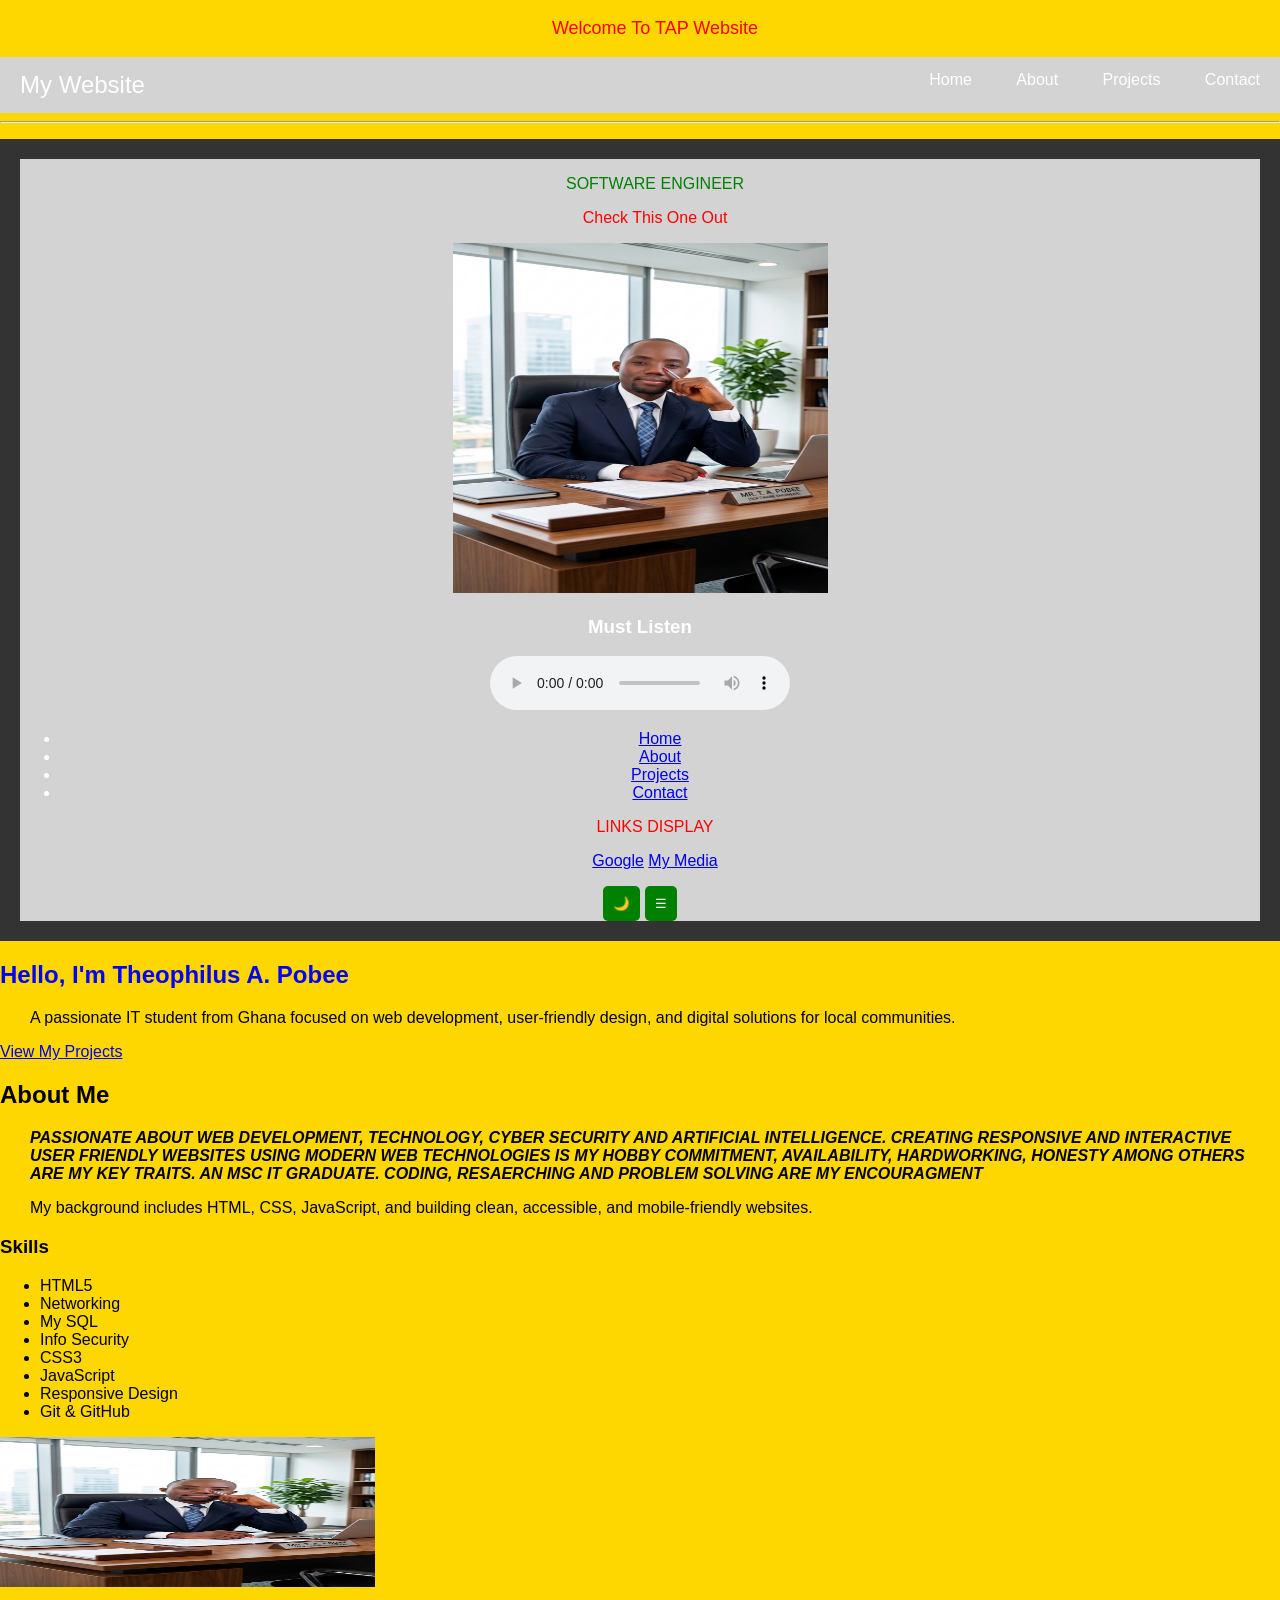
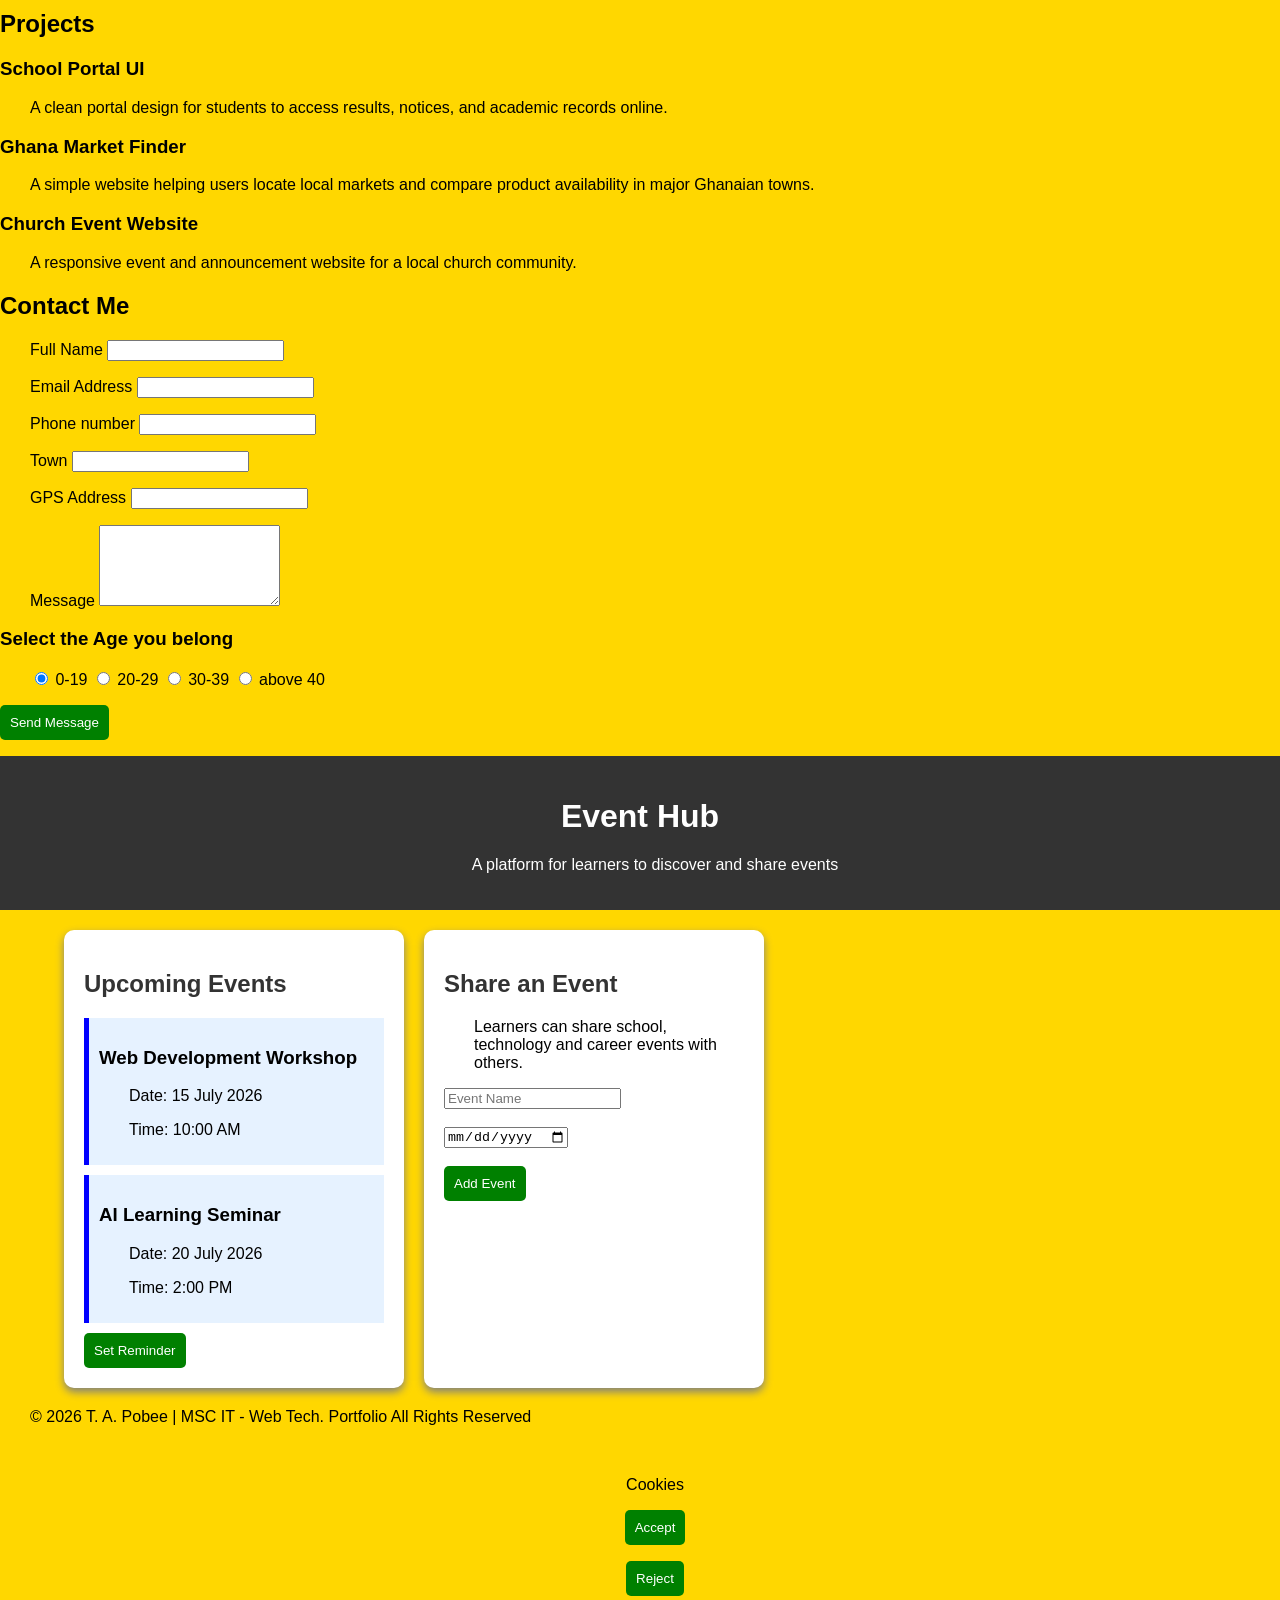
==== index.html @ c8056118 "Update index.html" ====
<!DOCTYPE html>
<html lang="en">
<head>
  <title>T. A. Pobee | IT Portfolio</title>
<p style="color:red;font-size:18px;text-align:center"> Welcome To TAP Website</p>
  
  <style type="text/css">
  hr{color:red;} 
  p{margin-left: 30px;}
  </style>
 
  <link rel="stylesheet" href="style.css" type="text/css">
  <meta charset="UTF-8">
<meta name="viewport" content="width=device-width, initial-scale=1.0">
<title>Responsive Hamburger Menu</title>

<style>
body{
    margin:0;
    font-family:Arial, sans-serif;
}

nav{
    background:#D3D3D3;
    overflow:hidden;
}

.logo{

    color:white;
    font-size:24px;
    padding:14px 20px;
    display:inline-block;
}

.menu{
    float:right;
}

.menu a{
    color:white;
    text-decoration:none;
    padding:14px 20px;
    display:inline-block;
}

.menu a:hover{
    background:#D3D3D3;
}

.icon{
    display:none;
    float:right;

    color:white;
    font-size:30px;
    padding:8px 20px;
    cursor:pointer;
}

/* Mobile Screen */
@media screen and (max-width:768px){

.menu{
    display:none;
    width:100%;
}

.menu a{
    display:block;
    text-align:center;
    border-top:1px solid #555;
}

.icon{
    display:block;
}


.menu.show{
    display:block;
}
}
</style>

</head>
<body>

<nav>
    <span class="logo">My Website</span>

    <span class="icon" onclick="toggleMenu()">&#9776;</span>

    <div class="menu" id="menu">
        <a href="#">Home</a>
        <a href="#">About</a>
        <a href="#">Projects</a>
        <a href="#">Contact</a>
    </div>
</nav>

<script>
function toggleMenu(){
    document.getElementById("menu").classList.toggle("show");
}
</script>

</body>
</html>

  
</head>
<body style="background-color:#FFD700;" />   
<hr>
 <p> <header class="header">
    <nav class="navbar">
      <p style="color: green; font size: 22px;">SOFTWARE ENGINEER</div></p>
	  <p style="color: red; font size: 20px;"> Check This One Out </p>
	  <img src="self.png" width="375" height="350" alt="Profile Pic"/>
	  
	  <p> <h3> Must Listen</h3>
	  <audio controls = "controls">
	  <source src = "For upload.m4a" />
	  </audio> </p>

     <p> <ul class="nav-links" id="navLinks">
        <li><a href="#hero">Home</a></li>
        <li><a href="#about">About</a></li>
        <li><a href="#projects">Projects</a></li>
        <li><a href="#contact">Contact</a></li>
      </ul></p>
	  
	  <p style="color: red; font size: 20px;"> LINKS DISPLAY</p>
	 <p> <a href="http://www.Google.com/"target="_blank">Google</a> 
	       <a href="SocialMedia.html/" target="_blank">My Media</a> </p>
</hr>
      <div class="nav-actions">
        <button id="themeToggle" class="theme-btn">🌙</button>
        <button class="hamburger" id="hamburger">&#9776;</button>
      </div>
    </nav>
  </header>

  <main>
    <section id="hero" class="hero">
      <div class="hero-text">
        <h1 style="color:blue;">Hello, I'm Theophilus A. Pobee</h1>
        <p>
          A passionate IT student from Ghana focused on web development,
          user-friendly design, and digital solutions for local communities.
        </p>
        <a href="#projects" class="btn">View My Projects</a>
      </div>
    </section>

    <section id="about" class="about">
      <h2>About Me</h2>
      <div class="about-content">
        <div>
          <p>
            <em><b>PASSIONATE ABOUT WEB DEVELOPMENT, TECHNOLOGY, 
			CYBER SECURITY AND ARTIFICIAL INTELLIGENCE.
        CREATING RESPONSIVE AND INTERACTIVE USER FRIENDLY WEBSITES 
	    USING MODERN WEB TECHNOLOGIES IS MY HOBBY 
        COMMITMENT, AVAILABILITY, HARDWORKING, 
		HONESTY AMONG OTHERS ARE MY KEY TRAITS. 
		AN MSC IT GRADUATE. CODING, RESAERCHING AND PROBLEM SOLVING ARE MY ENCOURAGMENT
          </em></b> </p>
          <p>
            My background includes HTML, CSS, JavaScript, and building clean,
            accessible, and mobile-friendly websites.
          </p>
        </div>
        <p><div class="skills">
          <h3>Skills</h3>
          <ul>
            <li>HTML5</li>
			<li>Networking</li>
			<li>My SQL</LI>
			<li>Info Security</li>
            <li>CSS3</li>
            <li>JavaScript</li>
            <li>Responsive Design</li>
            <li>Git & GitHub</li> 
			</p>
          </ul>
        </div>
      </div>
    </section>

<img src="self.png" width="375" height="150" alt="For Business"/>
	  
    <section id="projects" class="projects">
      <h2>Projects</h2>
      <div class="project-grid">
        <article class="project-card">
          <h3>School Portal UI</h3>
          <p>
            A clean portal design for students to access results, notices, and
            academic records online.
          </p>
        </article>

        <article class="project-card">
          <h3>Ghana Market Finder</h3>
          <p>
            A simple website helping users locate local markets and compare
            product availability in major Ghanaian towns.
          </p>
        </article>

        <article class="project-card">
          <h3>Church Event Website</h3>
          <p>
            A responsive event and announcement website for a local church
            community.
          </p>
        </article>
      </div>
    </section>

    <section id="contact" class="contact">
      <h2>Contact Me</h2>
      <form id="contactForm" novalidate>
        <div class="form-group">
        <p>  <label for="name">Full Name</label>
          <input type="text" id="name" name="name" />
          <small class="error" id="nameError"></small>
		  </p>
        </div>

        <div class="form-group">
         <p> <label for="email">Email Address</label>
          <input type="email" id="email" name="email" />
          <small class="error" id="emailError"></small>
		  </p>
        </div>
		
		<div class="form-group">
         <p> <label for="Phone number">Phone number</label>
          <input type="Phone" id="Phone" name="Phone" />
          <small class="error" id="phoneError"></small>
		  </p>
        </div>
		
		<div class="form-group">
         <p> <label for="Town">Town</label>
          <input type="Town" id="Town" name="Town" />
          <small class="error" id="townError"></small>
		  </p>
        </div>
		
		<div class="form-group">
         <p> <label for="GPS Address">GPS Address</label>
          <input type="GPS Address" id="GPS Address" name="GPS Address" />
          <small class="error" id="GPSError"></small>
		  </p>
        </div>
		
        <div class="form-group">
         <p> <label for="message">Message</label>
          <textarea id="message" name="message" rows="5"></textarea>
          <small class="error" id="messageError"></small>
		  </p>
        </div>

  <h3> Select the Age you belong </h3>
		<p>
		<label> <input type = "radio" name = "age" value ="below19" checked = "checked" /> 0-19 </label>  
		<label> <input type = "radio" name = "age" value = "20-29" /> 20-29 </label> 
		<label> <input type = "radio" name = "age" value = "30-39" /> 30-39 </label>  
		<label> <input type = "radio" name = "age" value = "above40" /> above 40 </label>  
		</p>
		  
        <button type="submit" class="btn">Send Message</button>
        <p id="successMessage" class="success"></p>
      </form>
    </section>
  </main>
  
  <head>
<title>Event Hub</title>

<meta name="viewport" content="width=device-width, initial-scale=1.0">

<style>

body{
    font-family: Arial, sans-serif;
    background:#f2f2f2;
    margin:0;
}

.header{
    background:#333;
    color:white;
    text-align:center;
    padding:20px;

}

.container{
    width:90%;
    margin:20px auto;
    display:flex;
    flex-wrap:wrap;
    gap:20px;
}

.widget{
    background:white;
    width:300px;
    padding:20px;
    border-radius:10px;
    box-shadow:0 4px 8px gray;
}

.widget h2{
    color:#333;
}

.event{
    background:#e6f2ff;

    padding:10px;
    margin:10px 0;
    border-left:5px solid blue;
}

button{
    background:#008000;
    color:white;
    border:none;
    padding:10px;
    border-radius:5px;
    cursor:pointer;
}

button:hover{
    background:#005500;
}


/* Mobile Responsive Design */
@media(max-width:600px){

.container{

    flex-direction:column;
}

.widget{
    width:auto;
}

}

</style>

</head>


<body>

<div class="header">
<h1>Event Hub</h1>
<p>A platform for learners to discover and share events</p>
</div>


<div class="container">


<div class="widget">

<h2>Upcoming Events</h2>

<div class="event">
<h3>Web Development Workshop</h3>
<p>Date: 15 July 2026</p>
<p>Time: 10:00 AM</p>
</div>


<div class="event">
<h3>AI Learning Seminar</h3>
<p>Date: 20 July 2026</p>
<p>Time: 2:00 PM</p>
</div>


<button onclick="reminder()">
Set Reminder
</button>

</div>



<div class="widget">

<h2>Share an Event</h2>

<p>
Learners can share school, technology and career events with others.
</p>

<input type="text" placeholder="Event Name">

<br><br>

<input type="date">

<br><br>

<button>
Add Event
</button>


</div>


</div>



<script>

function reminder(){

alert("Event reminder has been set!");

}

</script>


</body>
</html>

  
		 </div>
		 

  <footer class="footer">
    <p>&copy; 2026 T. A. Pobee | MSC IT - Web Tech. Portfolio All Rights Reserved</p>
	<br>
	<p style= "text-align:center;"> Cookies </p> 
	<p style= "text-align:center;"> <button type="Accept" class="btn">Accept</button>
	<p style= "text-align:center;"> <button type="Reject" class="btn">Reject</button></p>
  </footer>

  <script src="script.js"></script>
</body>
</html>
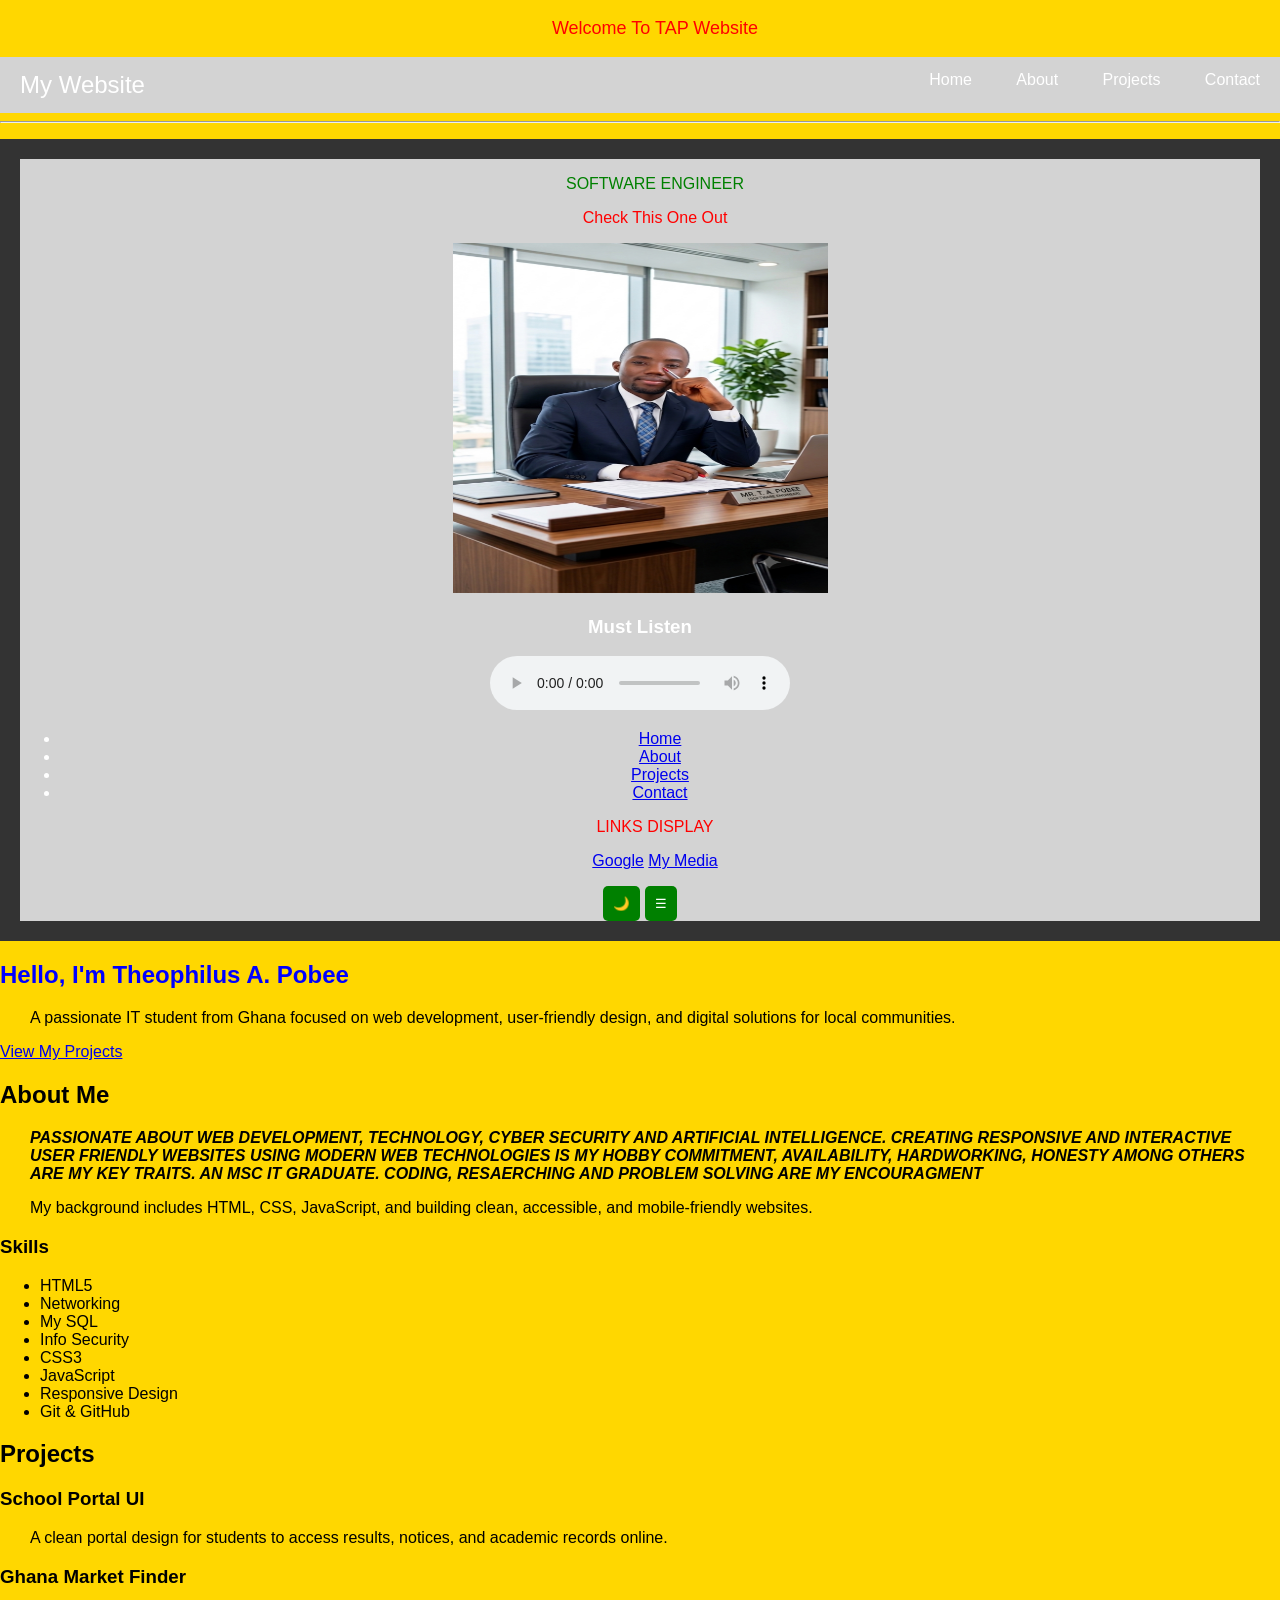
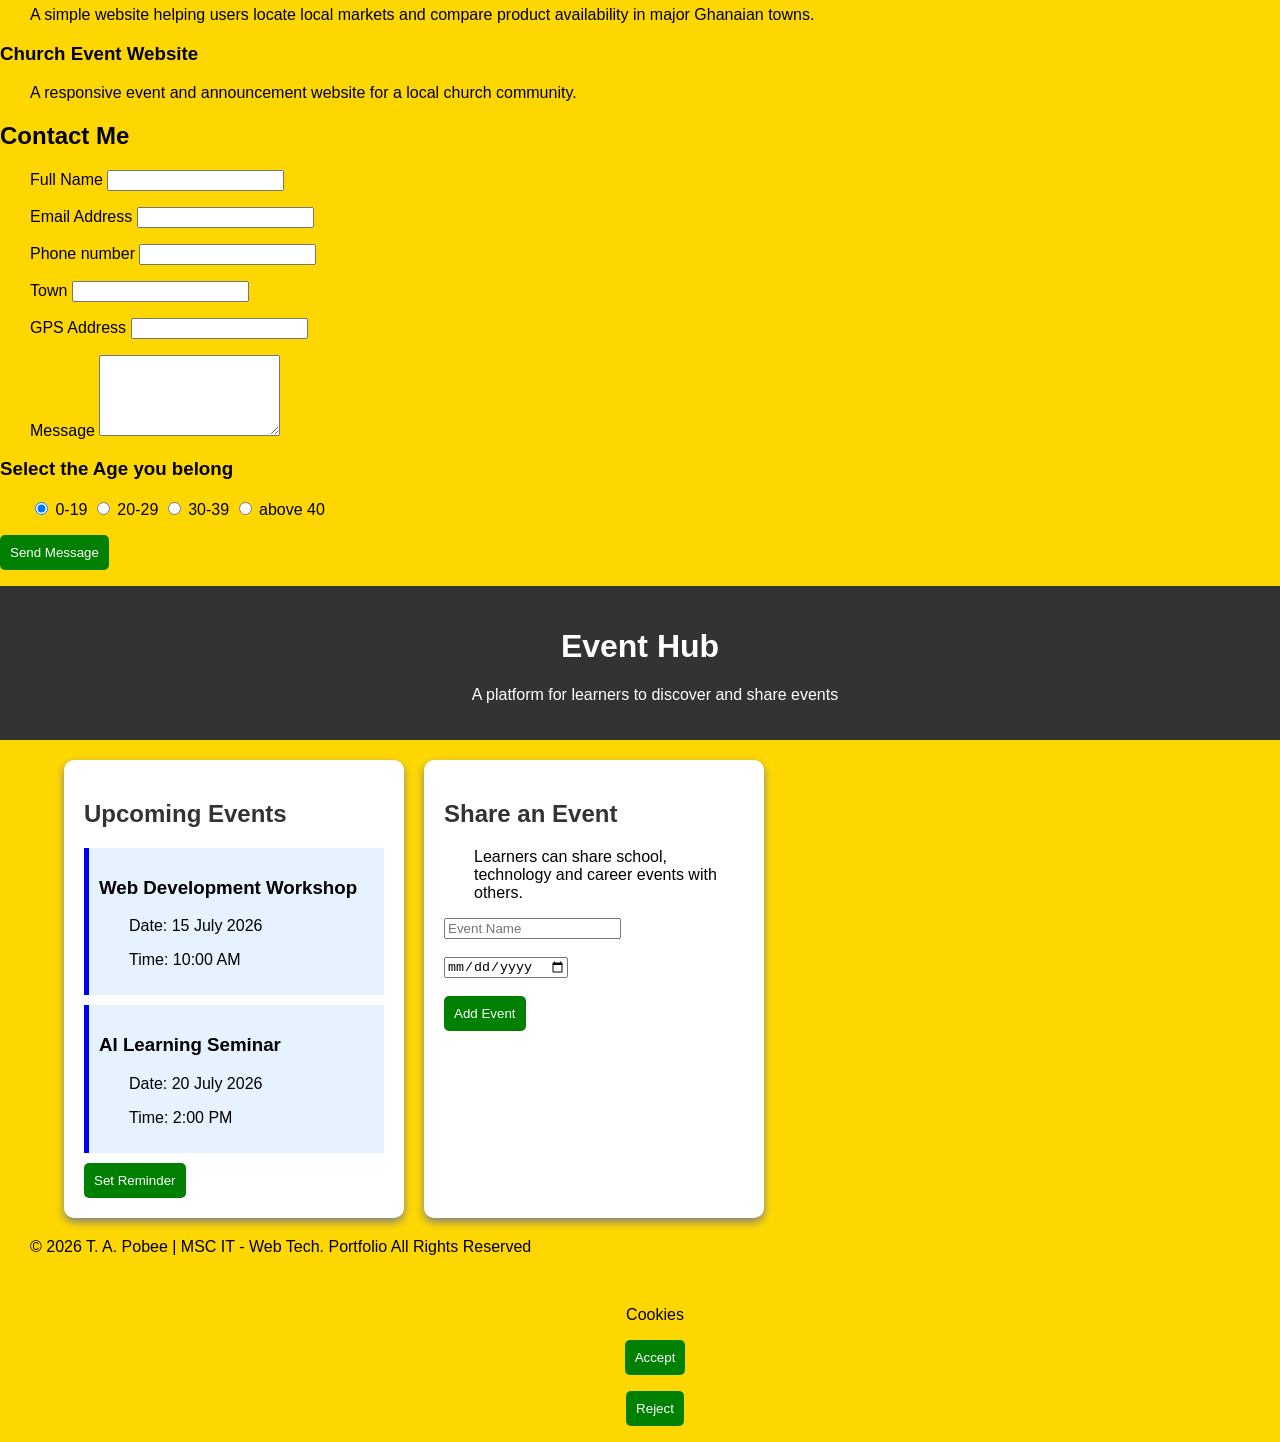
==== commit 57e36820: "Update index.html" ====
--- a/index.html
+++ b/index.html
@@ -187,8 +187,6 @@
         </div>
       </div>
     </section>
-
-<img src="self.png" width="375" height="150" alt="For Business"/>
 	  
     <section id="projects" class="projects">
       <h2>Projects</h2>
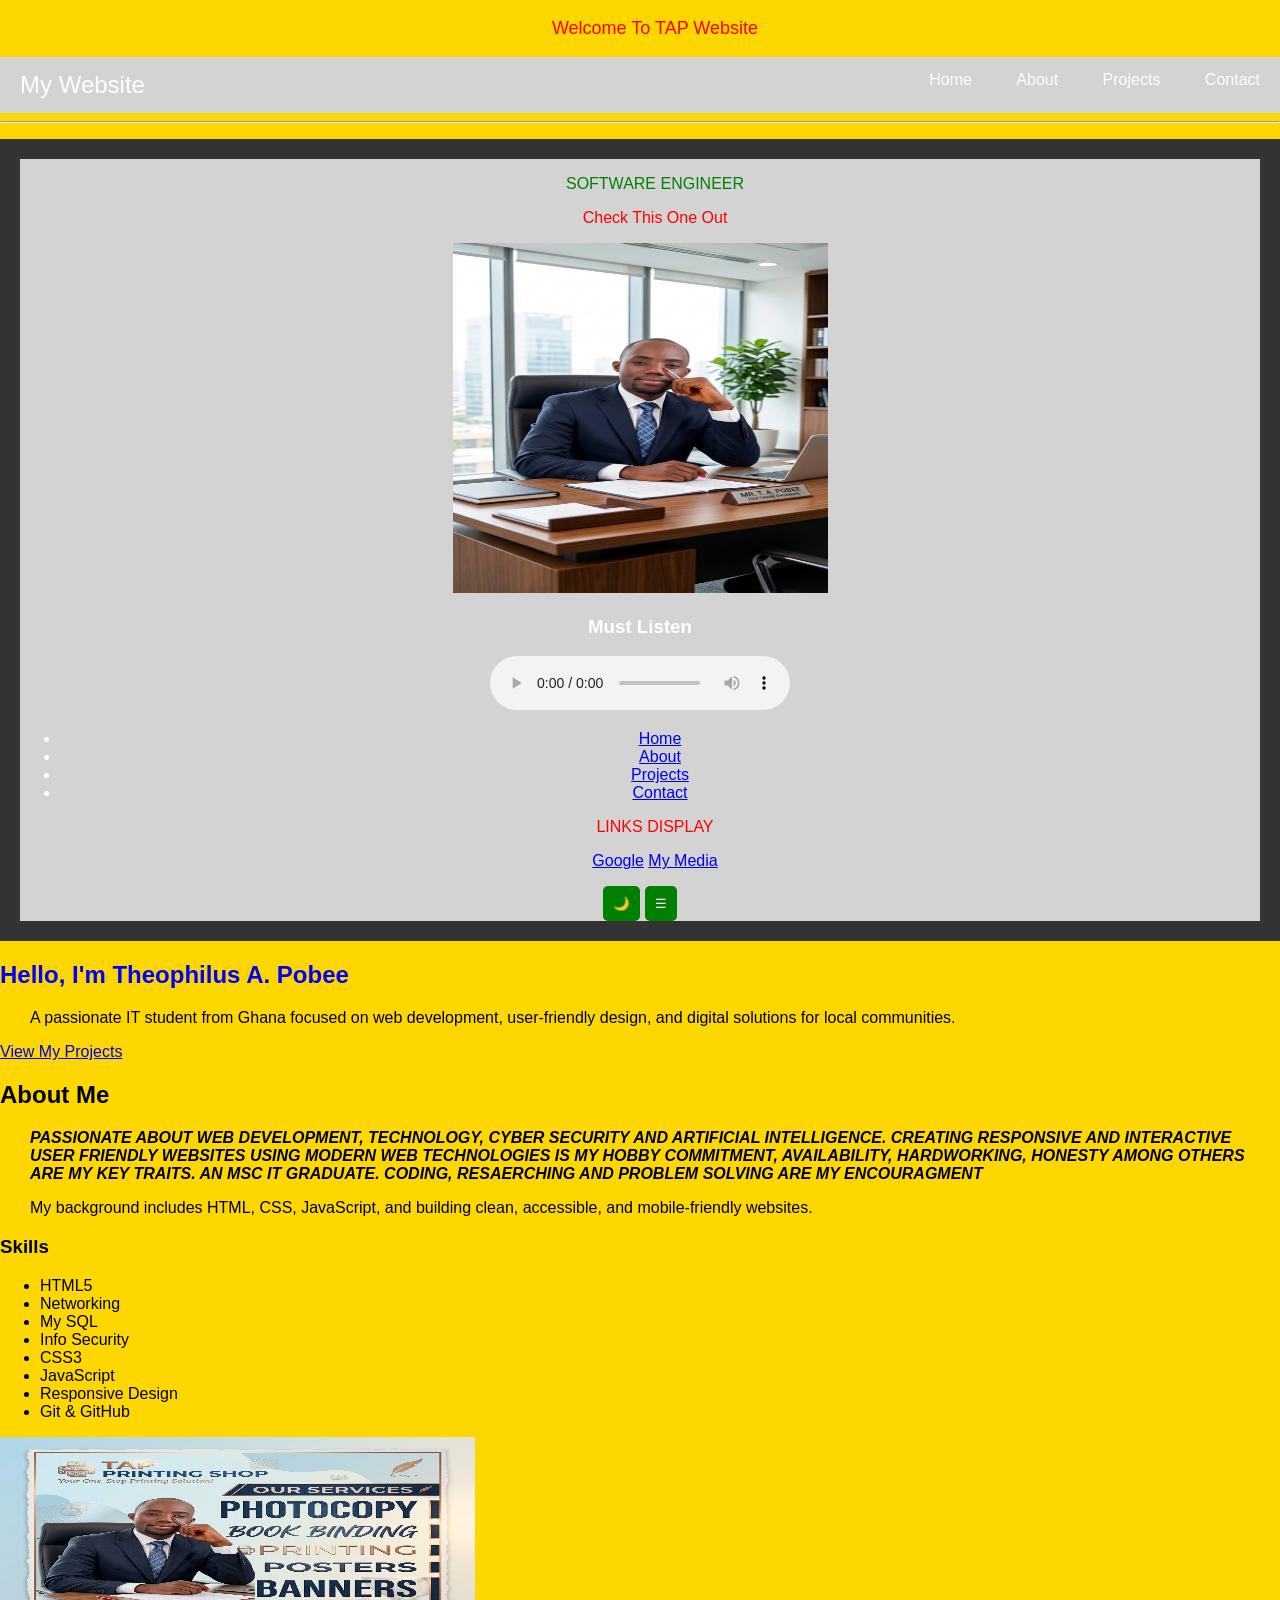
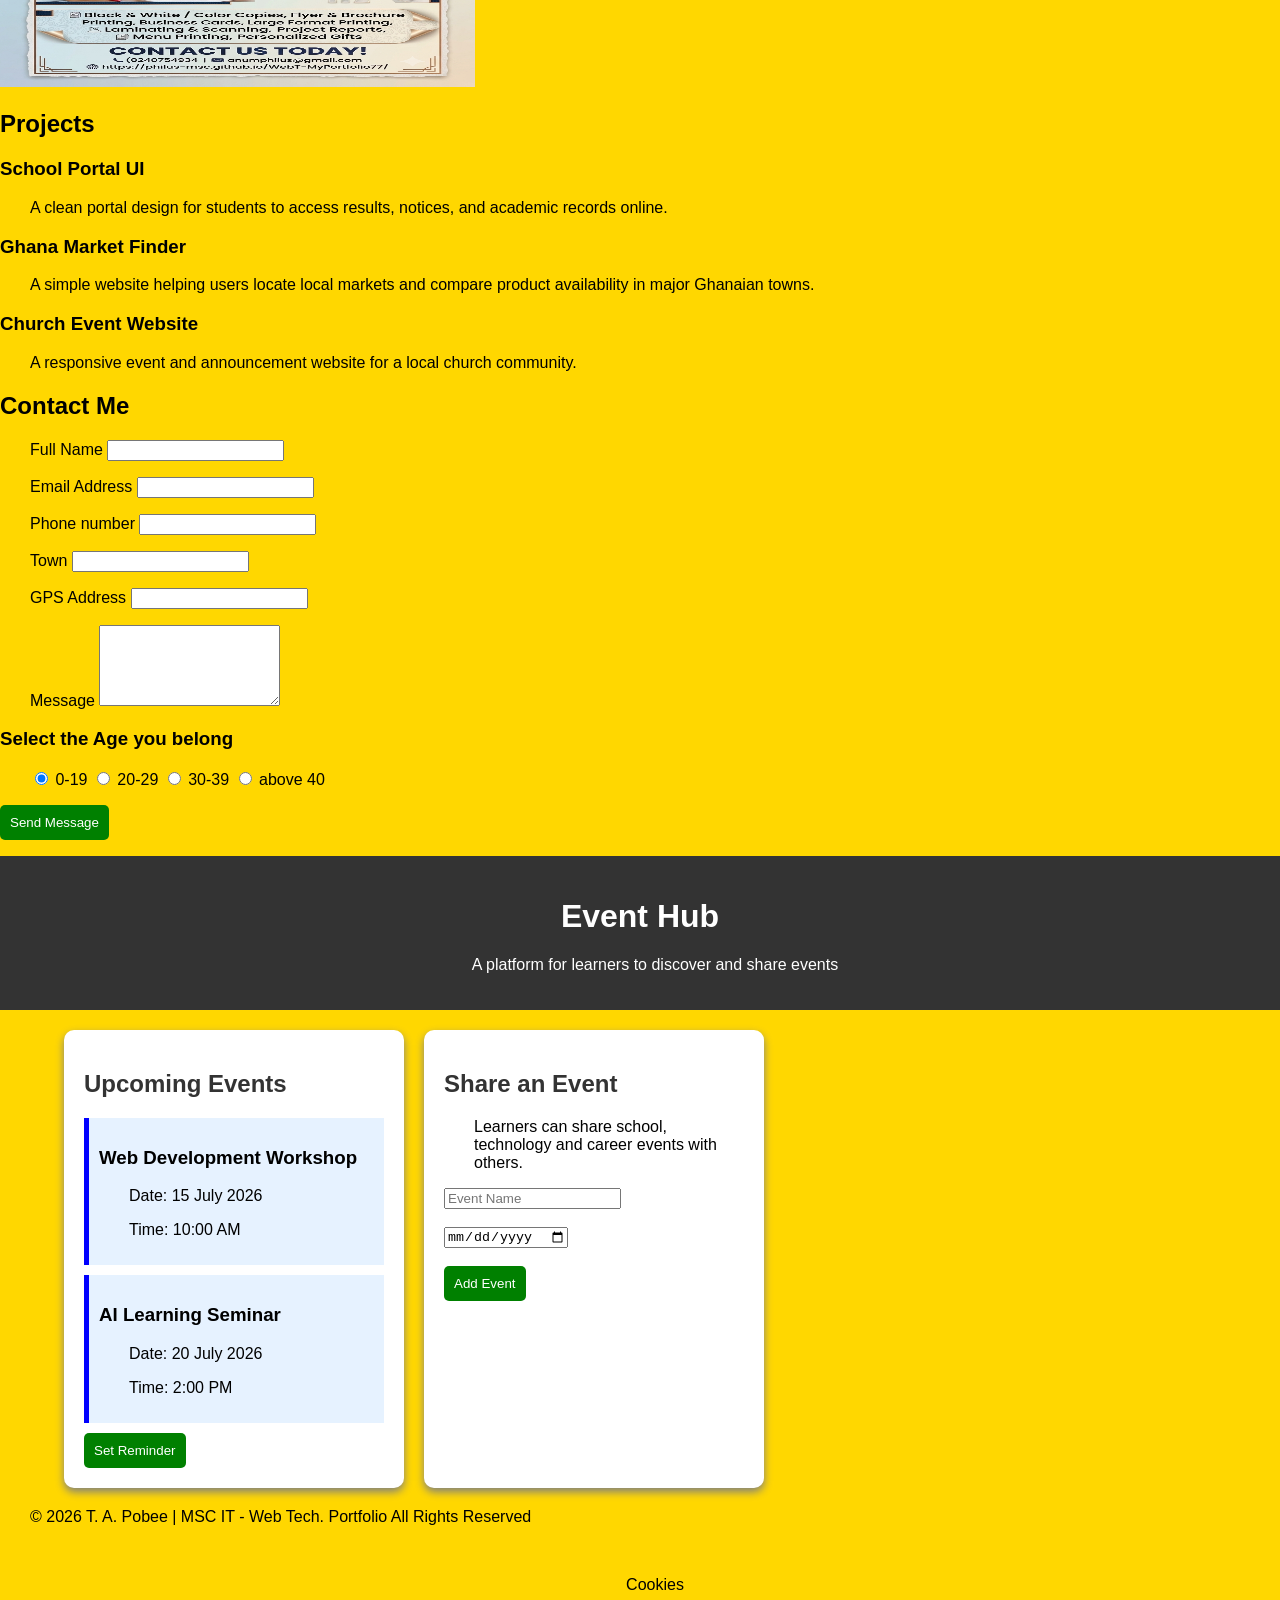
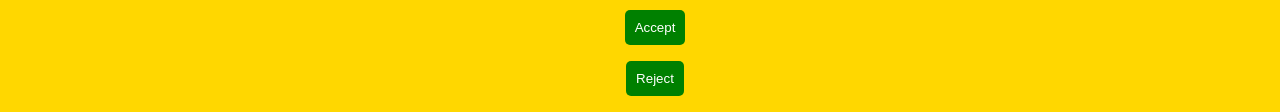
==== commit d762c37b: "Update index.html" ====
--- a/index.html
+++ b/index.html
@@ -187,6 +187,8 @@
         </div>
       </div>
     </section>
+
+	  <img src="business.png" width="475" height="250" alt="Business Only"/>
 	  
     <section id="projects" class="projects">
       <h2>Projects</h2>
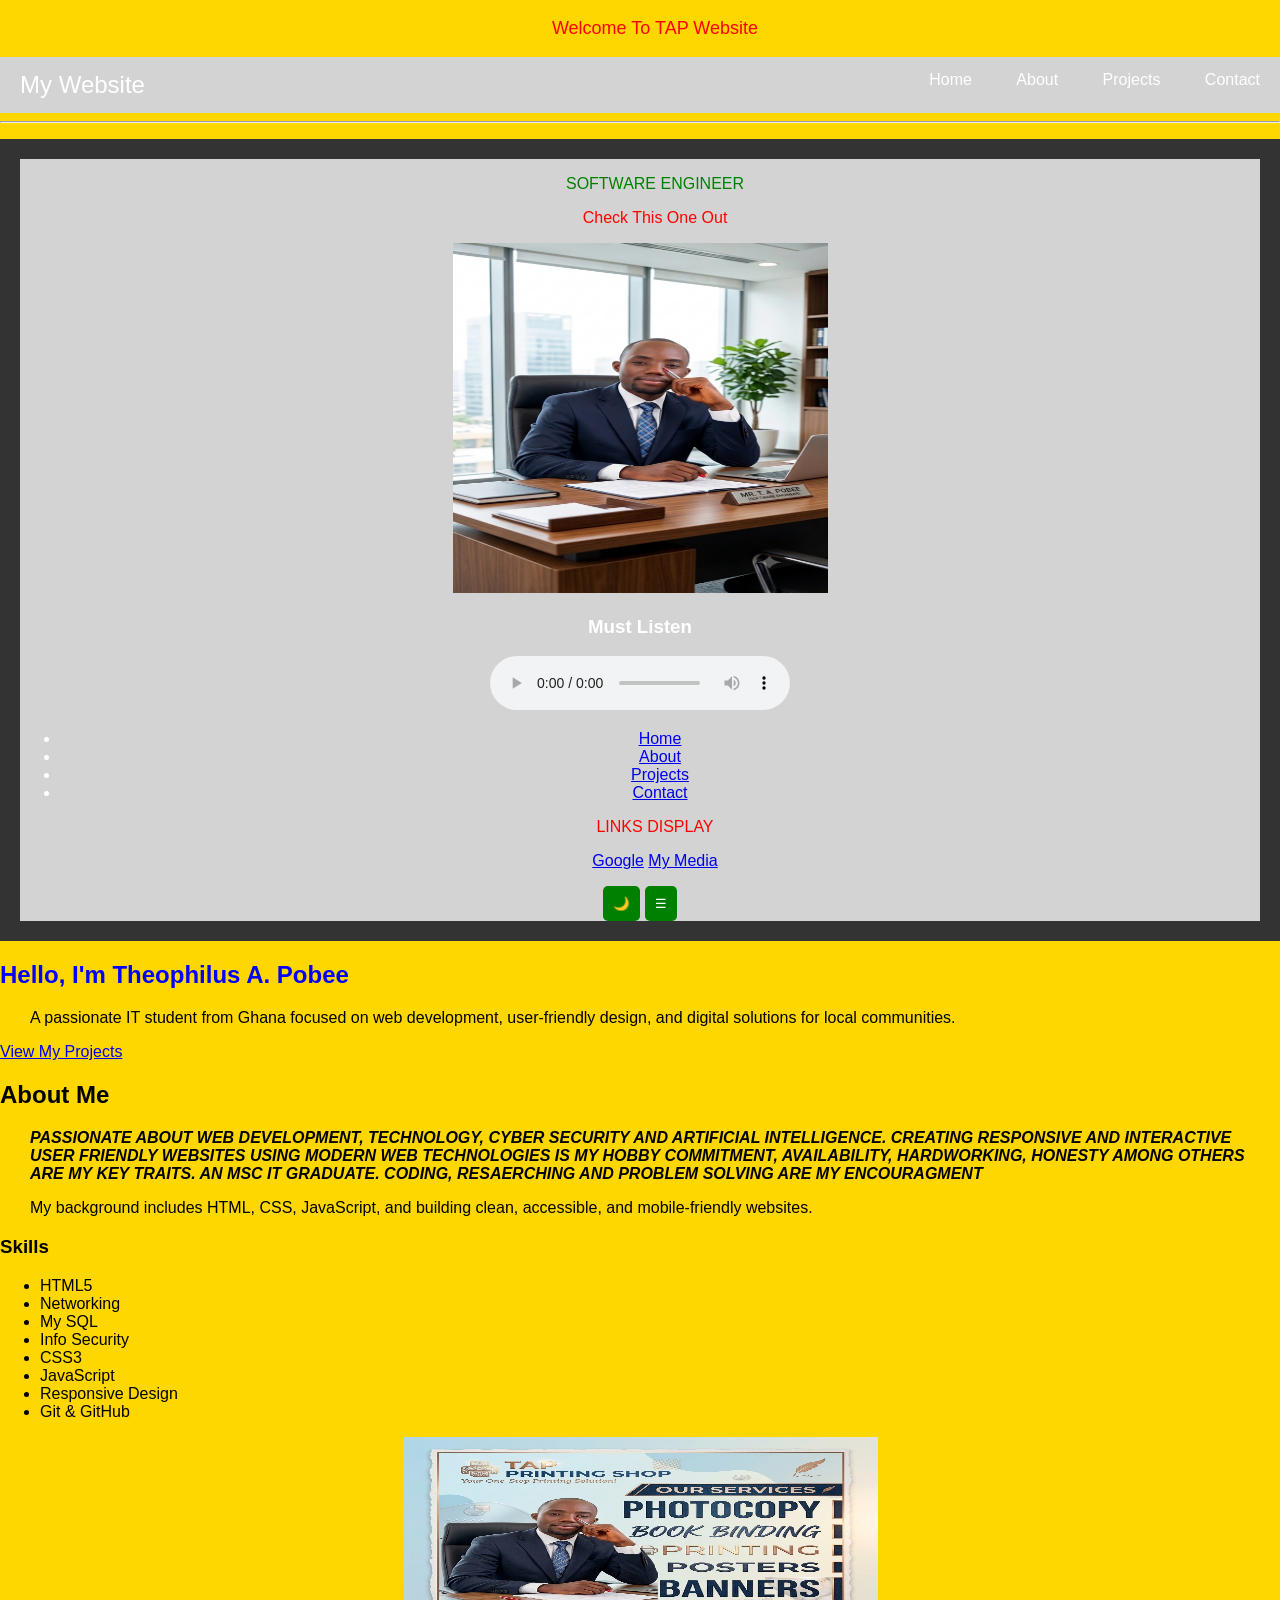
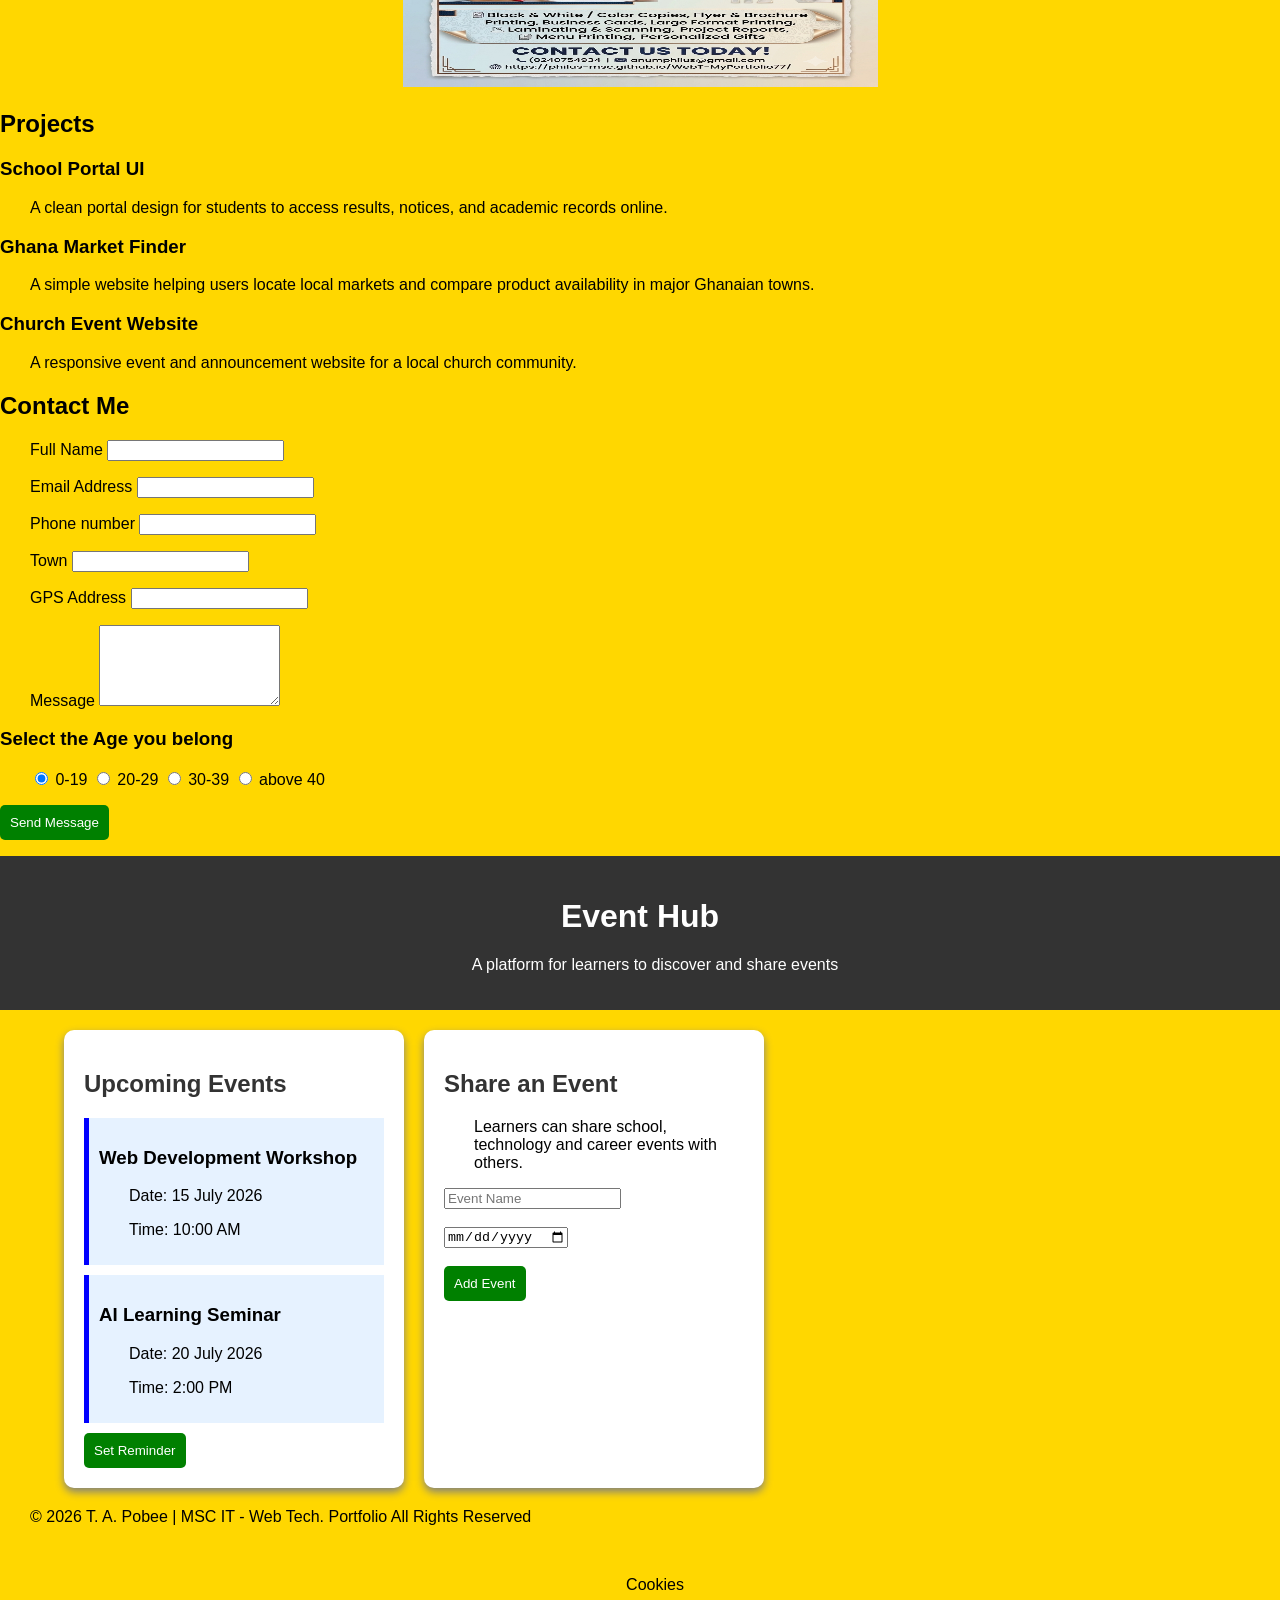
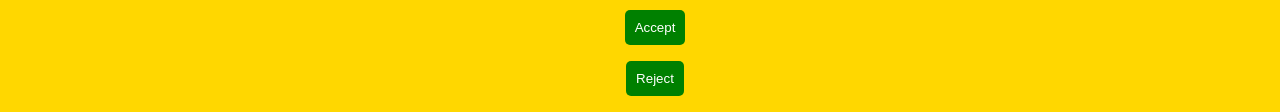
==== commit 6622a37d: "Update index.html" ====
--- a/index.html
+++ b/index.html
@@ -188,7 +188,9 @@
       </div>
     </section>
 
-	  <img src="business.png" width="475" height="250" alt="Business Only"/>
+	 <div style="text-align: center;">
+	  <img src="business.png" width="475" height="250" alt="Business Only" style="animation:float 3s ease-in-out infinite;" /> 
+	 </div>
 	  
     <section id="projects" class="projects">
       <h2>Projects</h2>
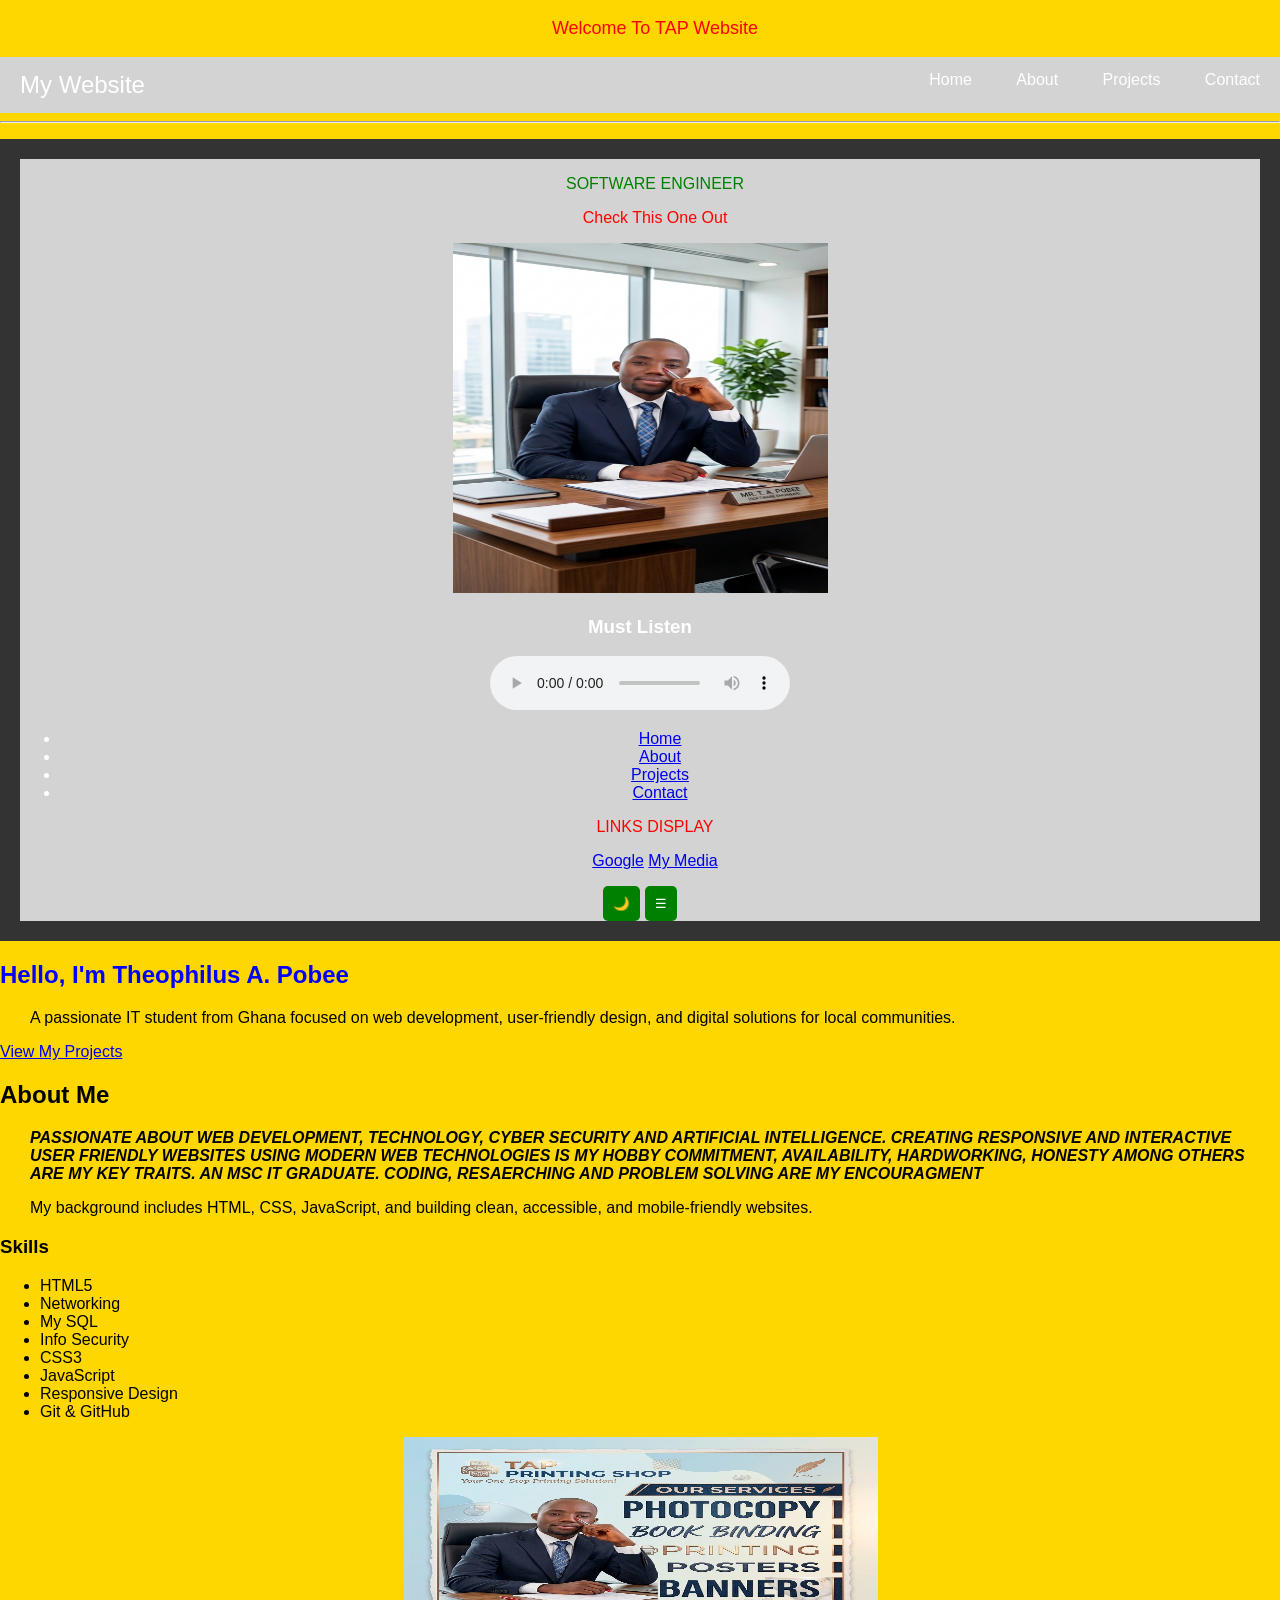
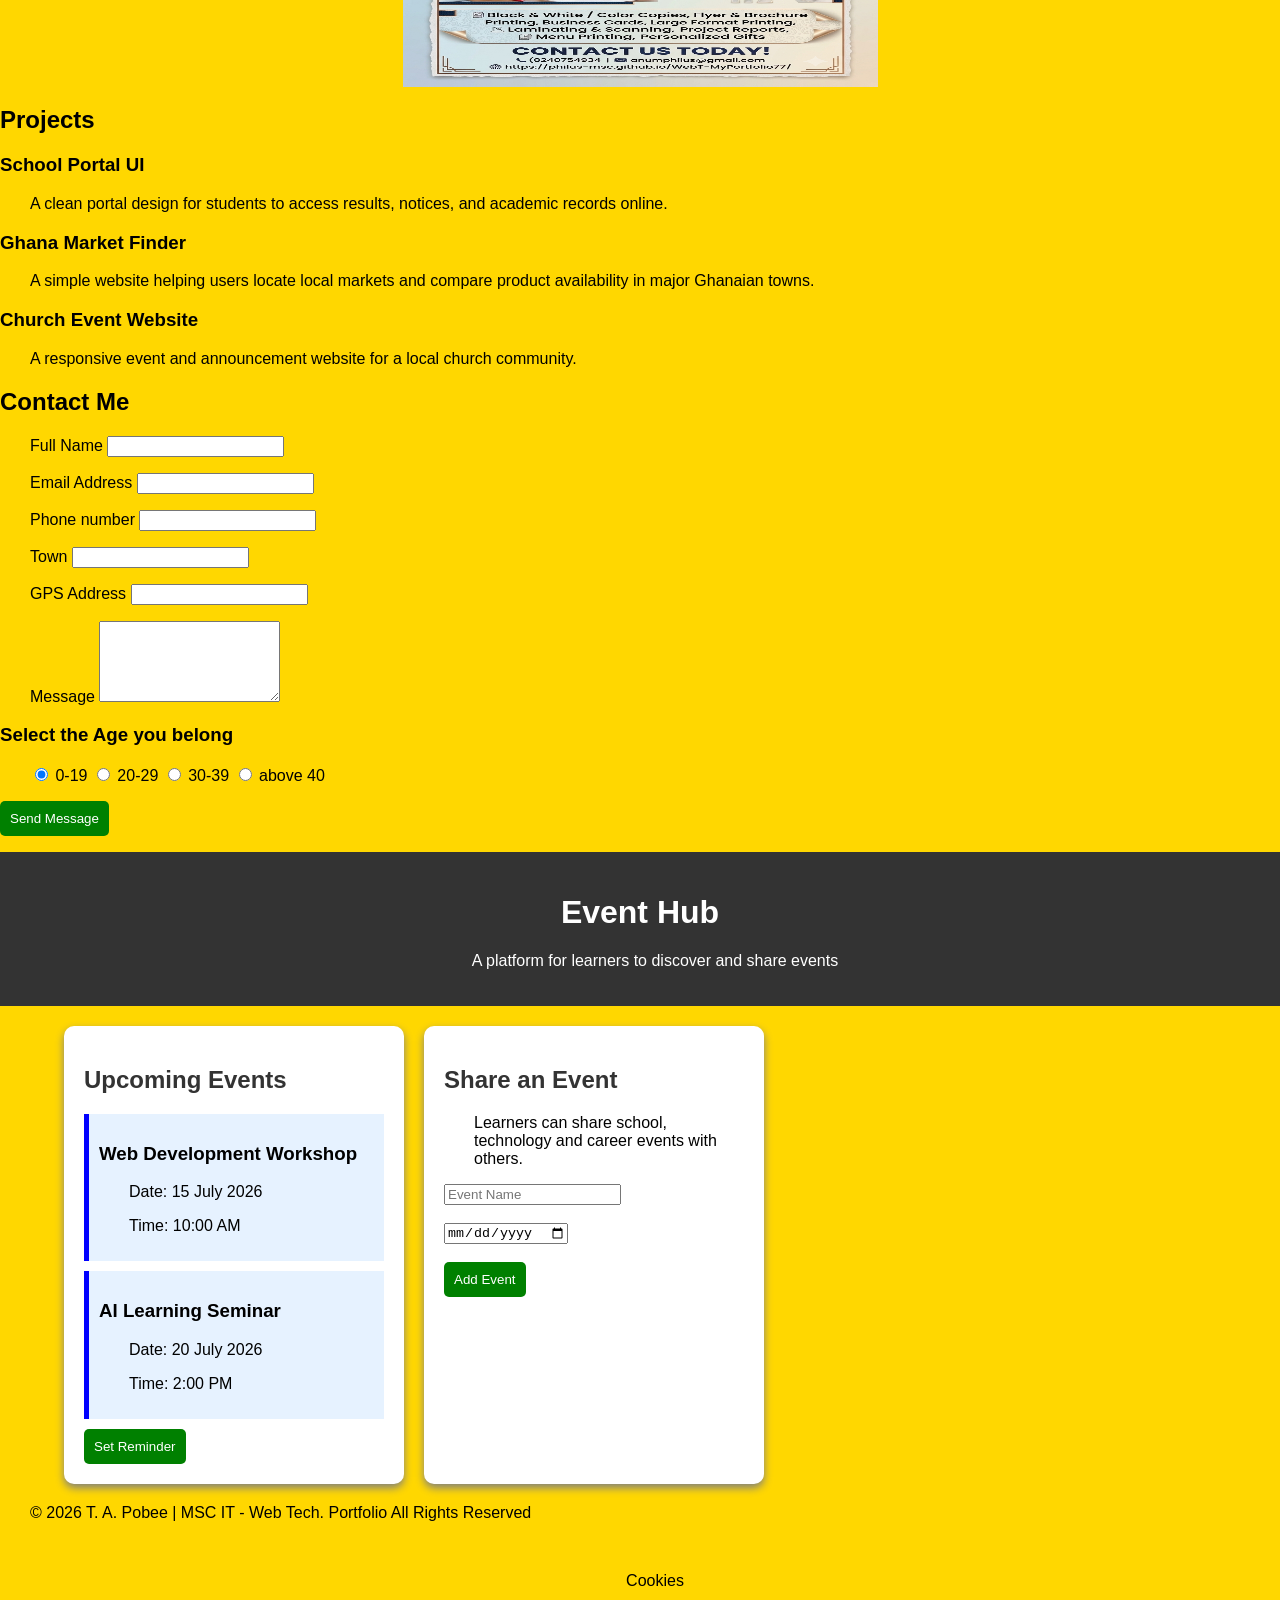
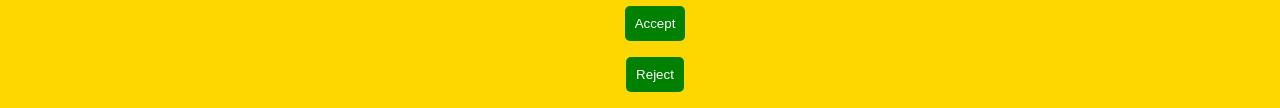
==== commit ec054d39: "Update index.html" ====
--- a/index.html
+++ b/index.html
@@ -188,8 +188,8 @@
       </div>
     </section>
 
-	 <div style="text-align: center;">
-	  <img src="business.png" width="475" height="250" alt="Business Only" style="animation:float 3s ease-in-out infinite;" /> 
+	 <div style="display: flex; justify-content: center;">
+	  <img src="business.png" width="475" height="250" alt="Business Only" style="float: left;animation: float left;" /> 
 	 </div>
 	  
     <section id="projects" class="projects">
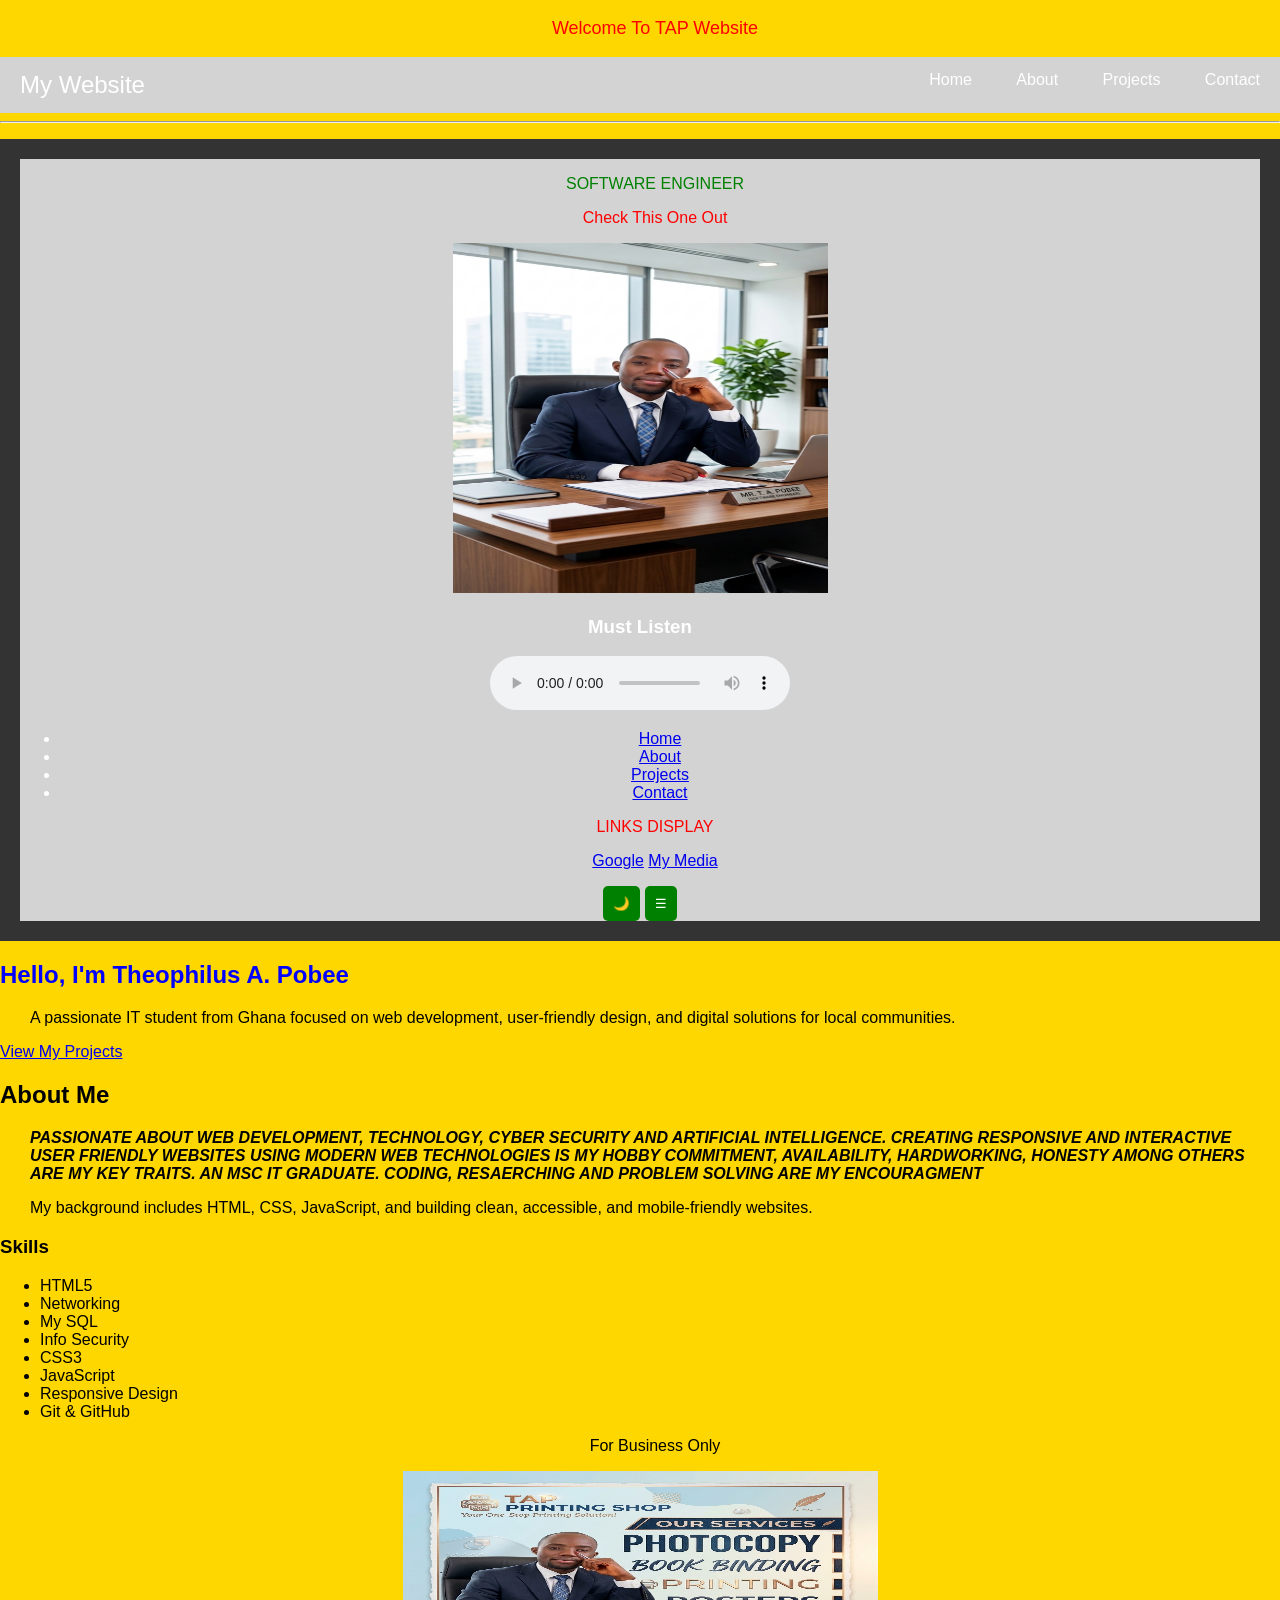
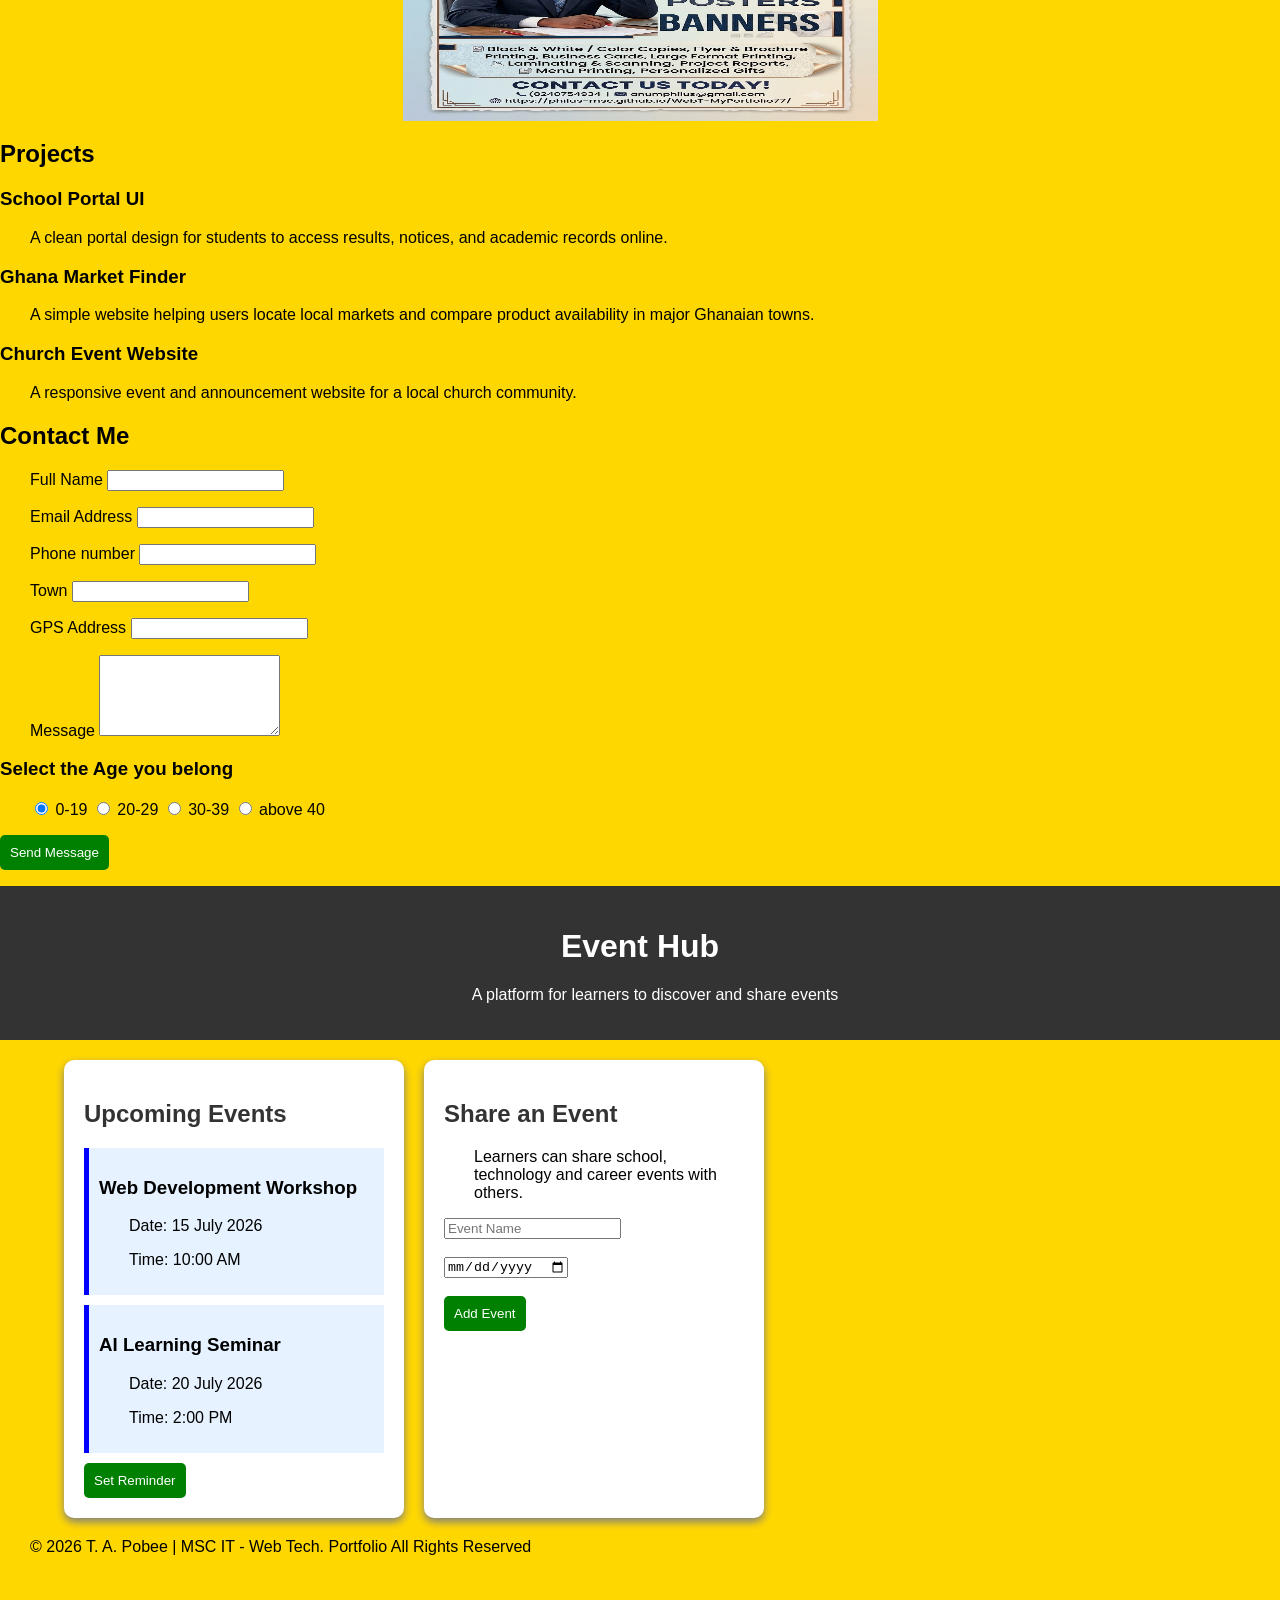
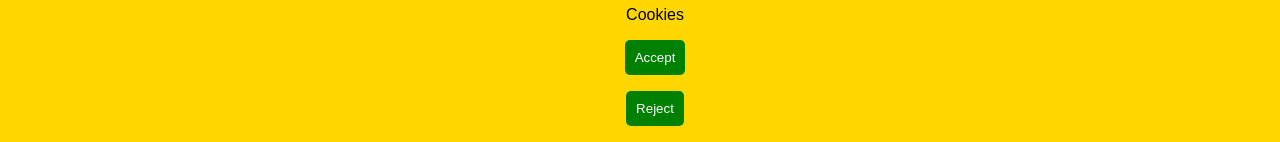
==== commit 00bf4c6d: "Update index.html" ====
--- a/index.html
+++ b/index.html
@@ -188,6 +188,7 @@
       </div>
     </section>
 
+	  <p style="margin-top: 10px;font-wieght:bold;text-align:center;">For Business Only</p>
 	 <div style="display: flex; justify-content: center;">
 	  <img src="business.png" width="475" height="250" alt="Business Only" style="float: left;animation: float left;" /> 
 	 </div>
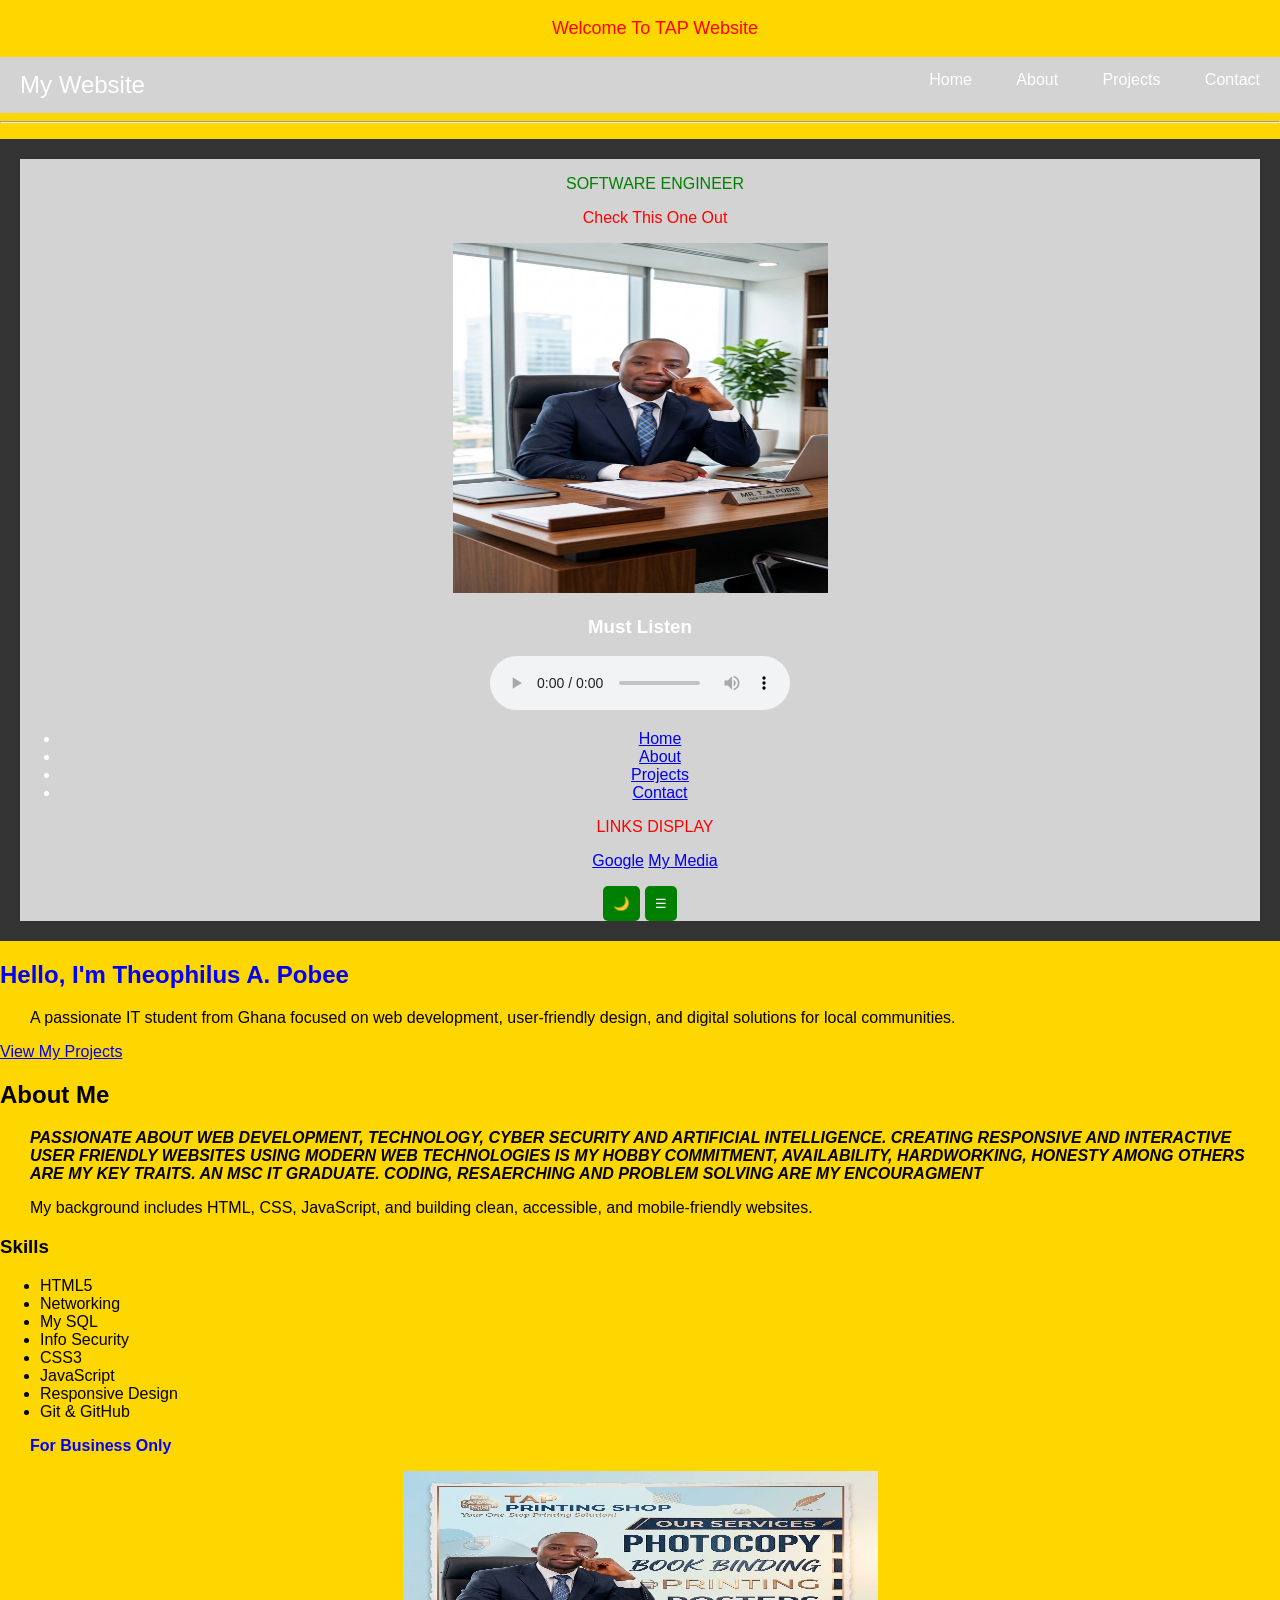
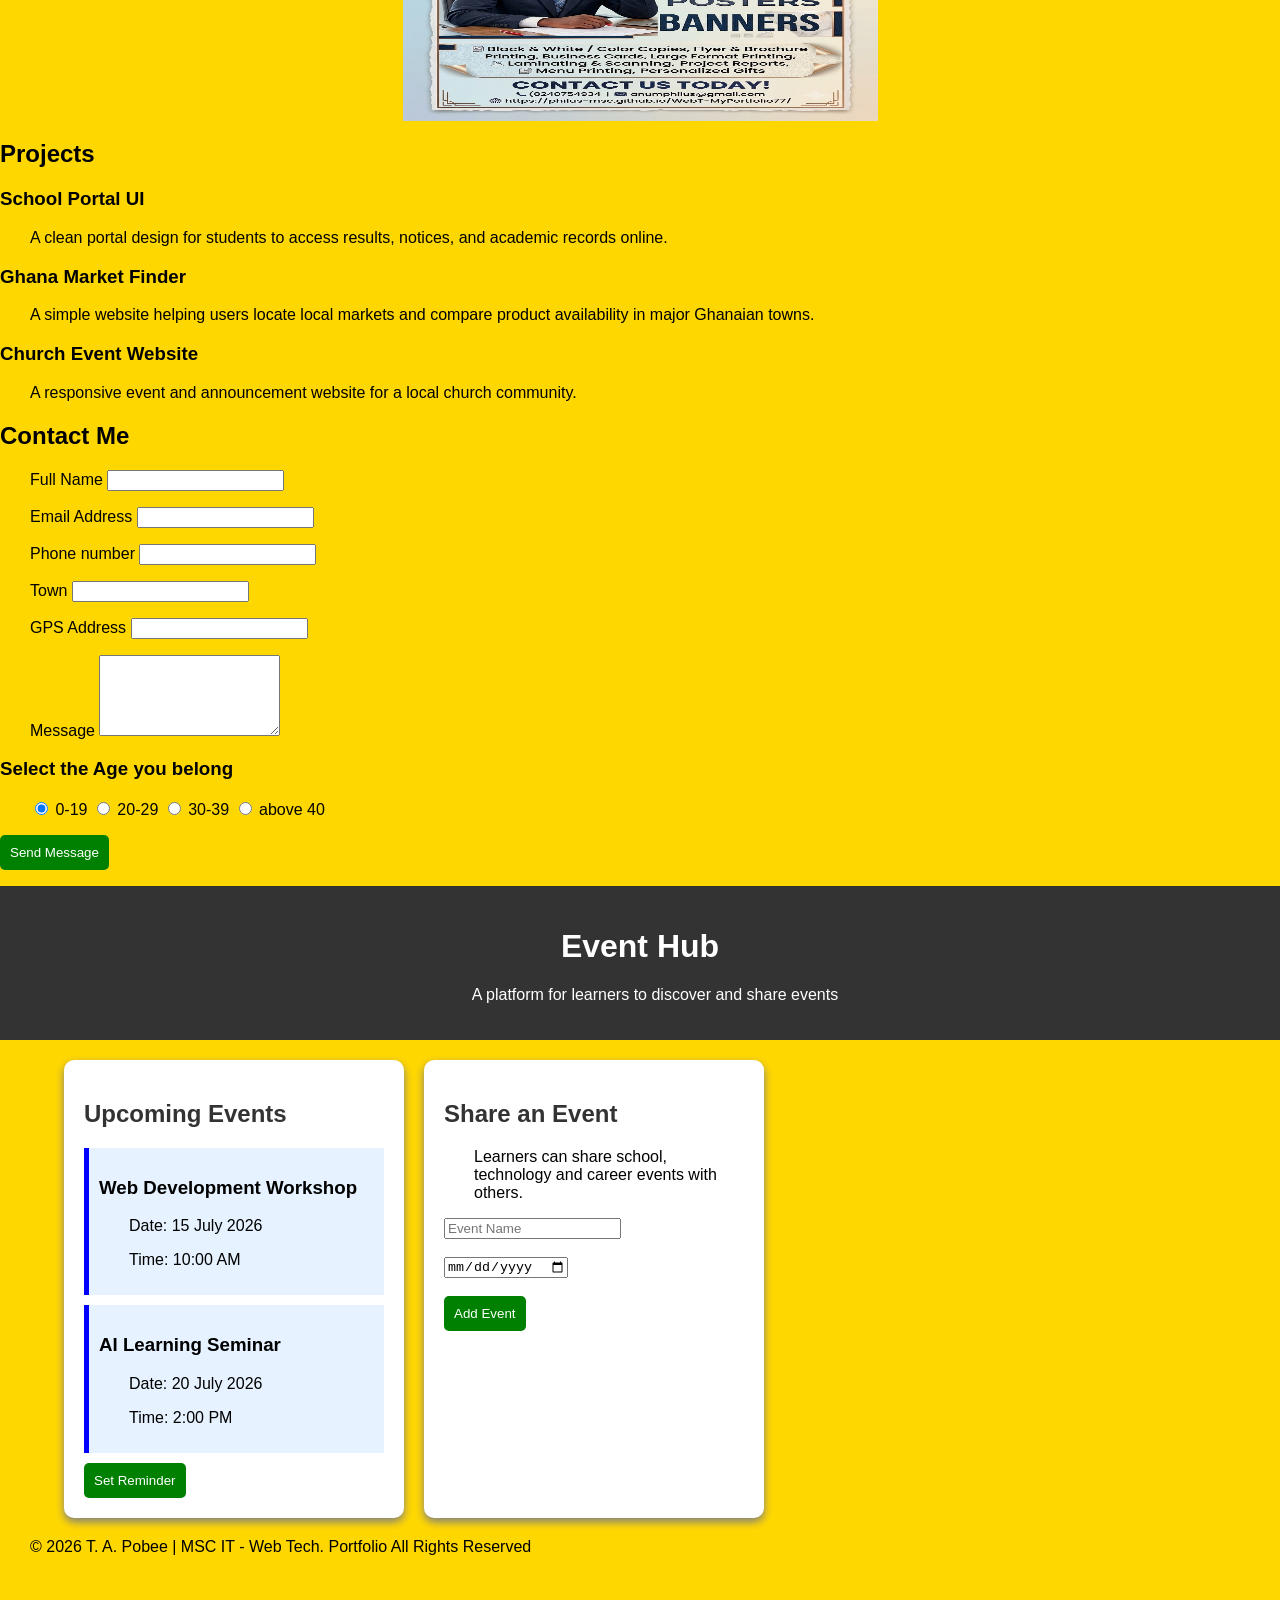
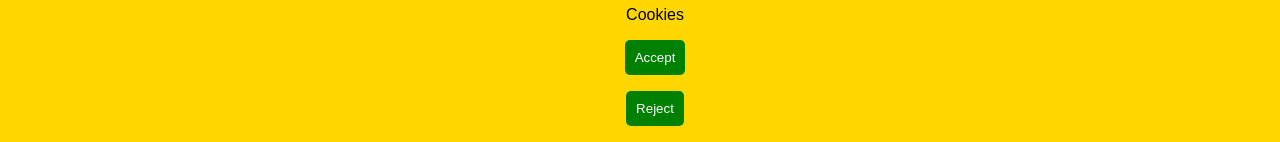
==== commit ec3ba434: "Update index.html" ====
--- a/index.html
+++ b/index.html
@@ -188,7 +188,8 @@
       </div>
     </section>
 
-	  <p style="margin-top: 10px;font-wieght:bold;text-align:center;">For Business Only</p>
+	   <p style="color: blue; font size: 30px;"> <strong>For Business Only</strong> </p>
+	  
 	 <div style="display: flex; justify-content: center;">
 	  <img src="business.png" width="475" height="250" alt="Business Only" style="float: left;animation: float left;" /> 
 	 </div>
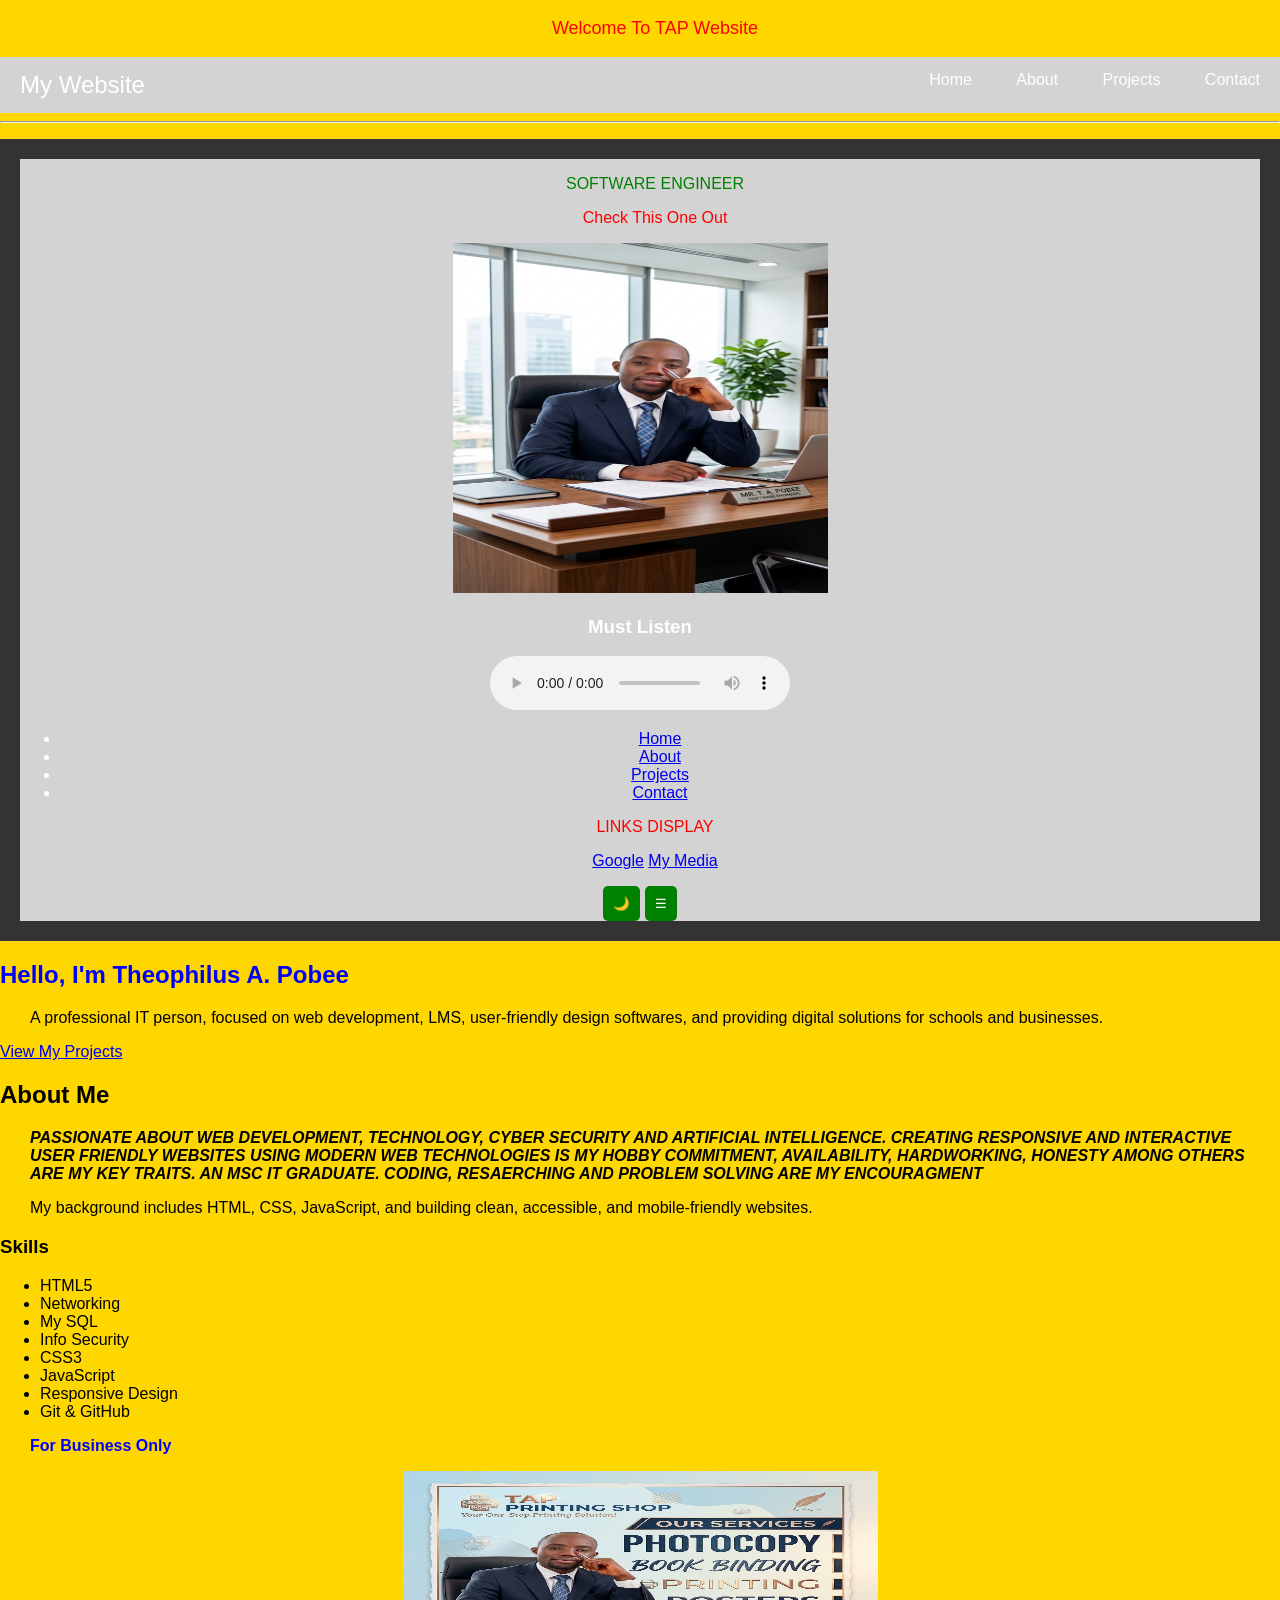
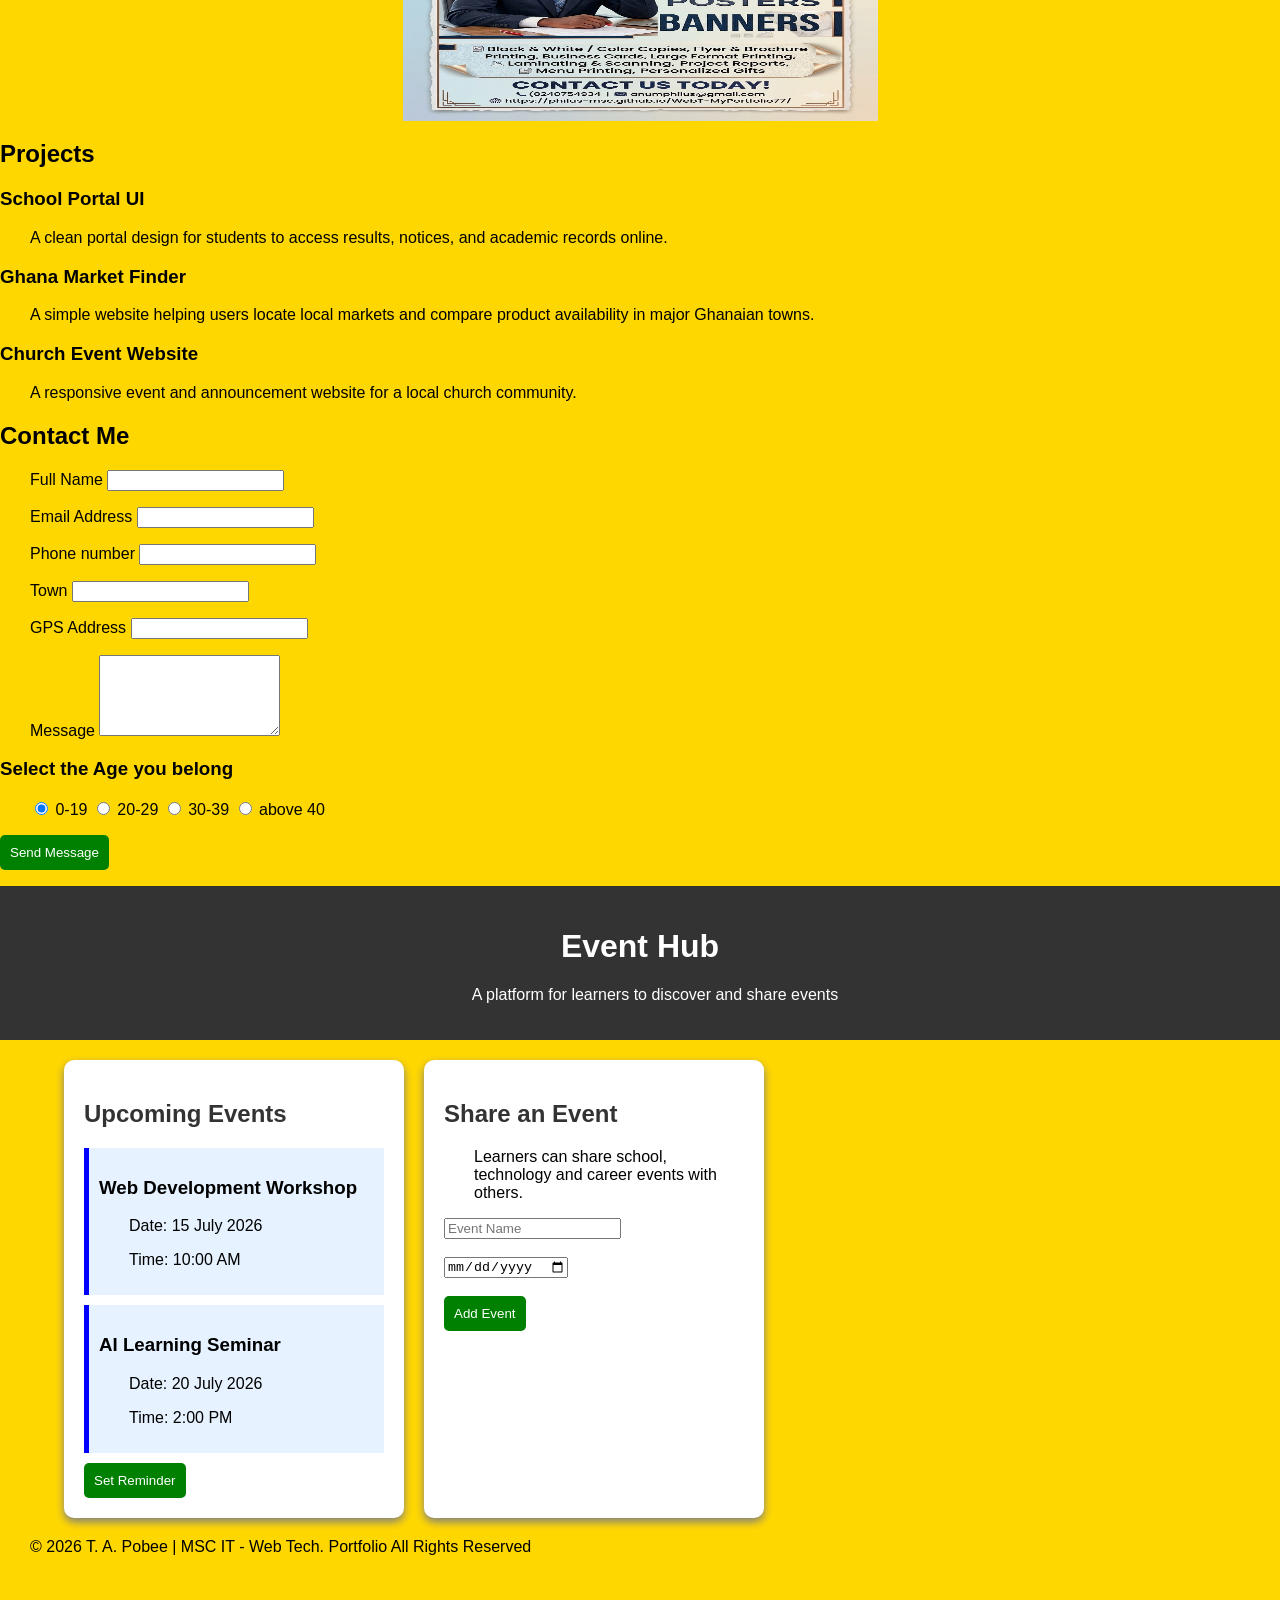
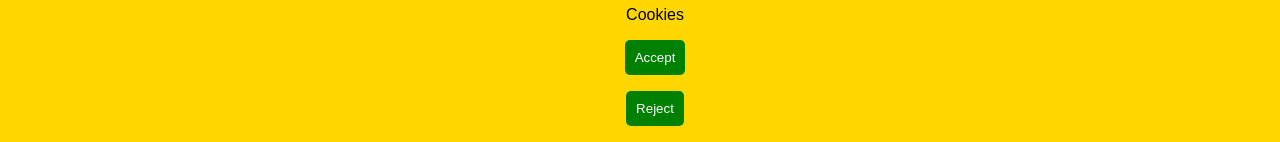
==== commit ffbad86a: "Update index.html" ====
--- a/index.html
+++ b/index.html
@@ -146,8 +146,8 @@
       <div class="hero-text">
         <h1 style="color:blue;">Hello, I'm Theophilus A. Pobee</h1>
         <p>
-          A passionate IT student from Ghana focused on web development,
-          user-friendly design, and digital solutions for local communities.
+          A professional IT person, focused on web development, LMS, 
+          user-friendly design softwares, and providing digital solutions for schools and  businesses.
         </p>
         <a href="#projects" class="btn">View My Projects</a>
       </div>
